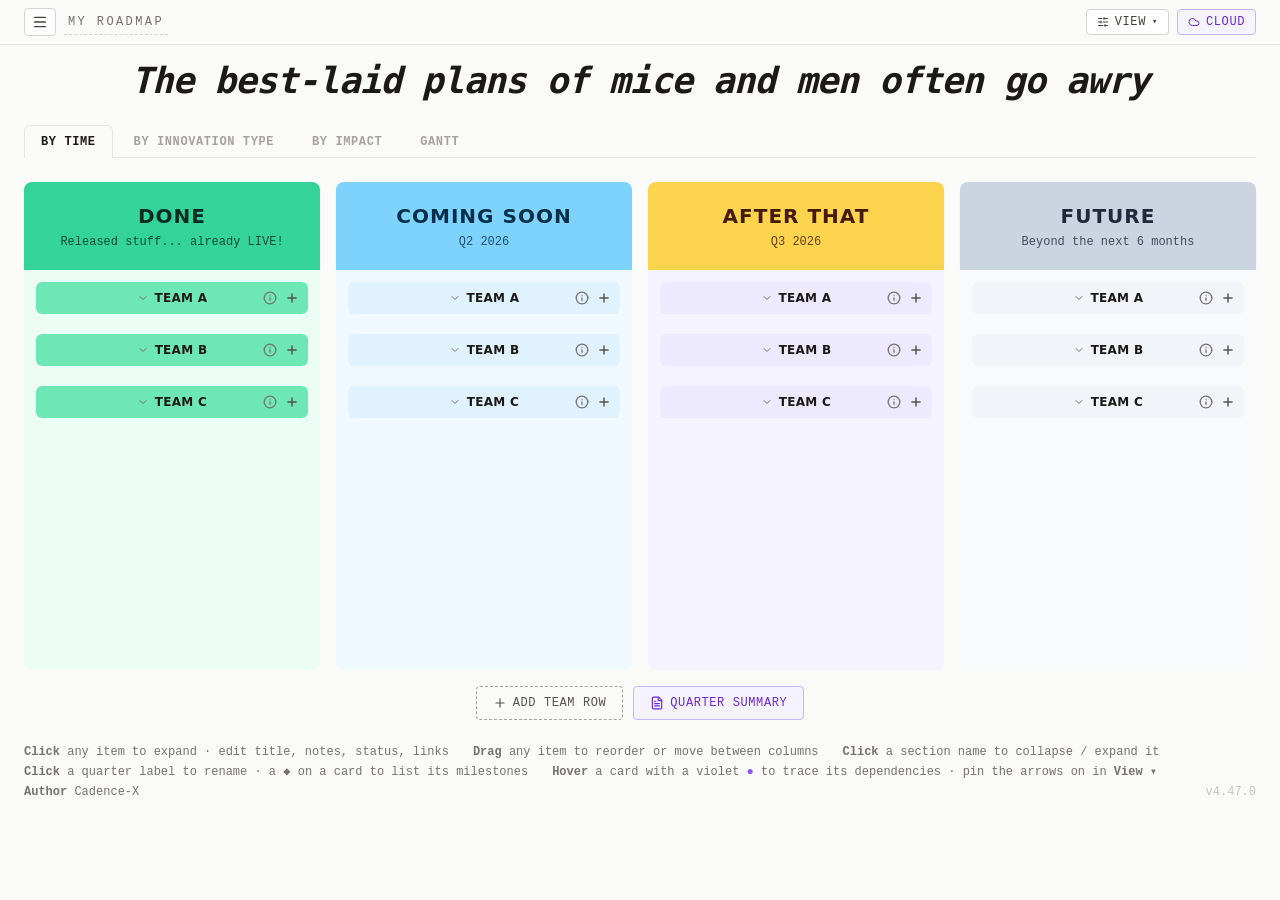
==== index.html @ 04f8f8e3 "Updates" ====
<!doctype html>
<html lang="en">
  <head>
    <meta charset="UTF-8" />
    <link rel="icon" type="image/svg+xml" href="/favicon.svg" />
    <meta name="viewport" content="width=device-width, initial-scale=1.0" />
    <title>roadmap-app</title>

    <meta name="description" content="A focused tool for product managers to plan, prioritize, and track their roadmap.">
    <meta name="classification" content="business">
    <meta name="category" content="Business/Productivity">
    <meta name="keywords" content="roadmap, product management, product roadmap, PM tool, prioritization">

    <script type="application/ld+json">
    {
      "@context": "https://schema.org",
      "@type": "SoftwareApplication",
      "name": "Cadence-X Roadmap",
      "url": "https://roadmap.cadence-x.com",
      "description": "A focused tool for product managers to plan, prioritize, and track their roadmap.",
      "applicationCategory": "BusinessApplication",
      "operatingSystem": "Web",
      "browserRequirements": "Modern web browser",
      "author": {
        "@type": "Person",
        "name": "Anushka"
      },
      "offers": {
        "@type": "Offer",
        "price": "0",
        "priceCurrency": "USD"
      },
      "featureList": [
        "Built for PM workflows",
        "Clear, prioritized view",
        "Plan, prioritize, and track roadmaps"
      ],
      "audience": {
        "@type": "Audience",
        "audienceType": "product managers"
      },
      "keywords": ["roadmap", "product management", "product roadmap", "PM tool", "prioritization"]
    }
    </script>
    <script type="module" crossorigin src="/assets/index-2Ba4Yrpg.js"></script>
    <link rel="stylesheet" crossorigin href="/assets/index-Cyf4QT0g.css">
  </head>
  <body>
    <div id="root"></div>
  </body>
</html>
---- assets/index-Cyf4QT0g.css ----
*,:before,:after,::backdrop{--tw-border-spacing-x:0;--tw-border-spacing-y:0;--tw-translate-x:0;--tw-translate-y:0;--tw-rotate:0;--tw-skew-x:0;--tw-skew-y:0;--tw-scale-x:1;--tw-scale-y:1;--tw-pan-x: ;--tw-pan-y: ;--tw-pinch-zoom: ;--tw-scroll-snap-strictness:proximity;--tw-gradient-from-position: ;--tw-gradient-via-position: ;--tw-gradient-to-position: ;--tw-ordinal: ;--tw-slashed-zero: ;--tw-numeric-figure: ;--tw-numeric-spacing: ;--tw-numeric-fraction: ;--tw-ring-inset: ;--tw-ring-offset-width:0px;--tw-ring-offset-color:#fff;--tw-ring-color:#3b82f680;--tw-ring-offset-shadow:0 0 #0000;--tw-ring-shadow:0 0 #0000;--tw-shadow:0 0 #0000;--tw-shadow-colored:0 0 #0000;--tw-blur: ;--tw-brightness: ;--tw-contrast: ;--tw-grayscale: ;--tw-hue-rotate: ;--tw-invert: ;--tw-saturate: ;--tw-sepia: ;--tw-drop-shadow: ;--tw-backdrop-blur: ;--tw-backdrop-brightness: ;--tw-backdrop-contrast: ;--tw-backdrop-grayscale: ;--tw-backdrop-hue-rotate: ;--tw-backdrop-invert: ;--tw-backdrop-opacity: ;--tw-backdrop-saturate: ;--tw-backdrop-sepia: ;--tw-contain-size: ;--tw-contain-layout: ;--tw-contain-paint: ;--tw-contain-style: }*,:before,:after{box-sizing:border-box;border:0 solid #e5e7eb}:before,:after{--tw-content:""}html,:host{-webkit-text-size-adjust:100%;tab-size:4;font-feature-settings:normal;font-variation-settings:normal;-webkit-tap-highlight-color:transparent;font-family:ui-sans-serif,system-ui,sans-serif,Apple Color Emoji,Segoe UI Emoji,Segoe UI Symbol,Noto Color Emoji;line-height:1.5}body{line-height:inherit;margin:0}hr{height:0;color:inherit;border-top-width:1px}abbr:where([title]){-webkit-text-decoration:underline dotted;text-decoration:underline dotted}h1,h2,h3,h4,h5,h6{font-size:inherit;font-weight:inherit}a{color:inherit;-webkit-text-decoration:inherit;text-decoration:inherit}b,strong{font-weight:bolder}code,kbd,samp,pre{font-feature-settings:normal;font-variation-settings:normal;font-family:ui-monospace,SFMono-Regular,Menlo,Monaco,Consolas,Liberation Mono,Courier New,monospace;font-size:1em}small{font-size:80%}sub,sup{vertical-align:baseline;font-size:75%;line-height:0;position:relative}sub{bottom:-.25em}sup{top:-.5em}table{text-indent:0;border-color:inherit;border-collapse:collapse}button,input,optgroup,select,textarea{font-feature-settings:inherit;font-variation-settings:inherit;font-family:inherit;font-size:100%;font-weight:inherit;line-height:inherit;letter-spacing:inherit;color:inherit;margin:0;padding:0}button,select{text-transform:none}button,input:where([type=button]),input:where([type=reset]),input:where([type=submit]){-webkit-appearance:button;background-color:#0000;background-image:none}:-moz-focusring{outline:auto}:-moz-ui-invalid{box-shadow:none}progress{vertical-align:baseline}::-webkit-inner-spin-button{height:auto}::-webkit-outer-spin-button{height:auto}[type=search]{-webkit-appearance:textfield;outline-offset:-2px}::-webkit-search-decoration{-webkit-appearance:none}::-webkit-file-upload-button{-webkit-appearance:button;font:inherit}summary{display:list-item}blockquote,dl,dd,h1,h2,h3,h4,h5,h6,hr,figure,p,pre{margin:0}fieldset{margin:0;padding:0}legend{padding:0}ol,ul,menu{margin:0;padding:0;list-style:none}dialog{padding:0}textarea{resize:vertical}input::-moz-placeholder{opacity:1;color:#9ca3af}textarea::-moz-placeholder{opacity:1;color:#9ca3af}input::placeholder,textarea::placeholder{opacity:1;color:#9ca3af}button,[role=button]{cursor:pointer}:disabled{cursor:default}img,svg,video,canvas,audio,iframe,embed,object{vertical-align:middle;display:block}img,video{max-width:100%;height:auto}[hidden]:where(:not([hidden=until-found])){display:none}.container{width:100%}@media (width>=640px){.container{max-width:640px}}@media (width>=768px){.container{max-width:768px}}@media (width>=1024px){.container{max-width:1024px}}@media (width>=1280px){.container{max-width:1280px}}@media (width>=1536px){.container{max-width:1536px}}.pointer-events-none{pointer-events:none}.visible{visibility:visible}.invisible{visibility:hidden}.collapse{visibility:collapse}.static{position:static}.fixed{position:fixed}.absolute{position:absolute}.relative{position:relative}.sticky{position:sticky}.inset-0{inset:0}.inset-y-0{top:0;bottom:0}.-top-\[7px\]{top:-7px}.bottom-0{bottom:0}.bottom-4{bottom:1rem}.bottom-full{bottom:100%}.left-0{left:0}.left-1{left:.25rem}.left-1\.5{left:.375rem}.left-2{left:.5rem}.right-0{right:0}.right-1{right:.25rem}.right-1\.5{right:.375rem}.right-3{right:.75rem}.right-4{right:1rem}.top-0{top:0}.top-0\.5{top:.125rem}.top-1{top:.25rem}.top-1\/2{top:50%}.top-3{top:.75rem}.top-\[13px\]{top:13px}.top-\[3px\]{top:3px}.top-\[7px\]{top:7px}.top-full{top:100%}.z-10{z-index:10}.z-20{z-index:20}.z-30{z-index:30}.z-40{z-index:40}.z-50{z-index:50}.z-\[45\]{z-index:45}.z-\[49\]{z-index:49}.z-\[60\]{z-index:60}.z-\[70\]{z-index:70}.z-\[80\]{z-index:80}.m-0{margin:0}.-mx-6{margin-left:-1.5rem;margin-right:-1.5rem}.mx-0\.5{margin-left:.125rem;margin-right:.125rem}.mx-2{margin-left:.5rem;margin-right:.5rem}.mx-auto{margin-left:auto;margin-right:auto}.my-1{margin-top:.25rem;margin-bottom:.25rem}.my-1\.5{margin-top:.375rem;margin-bottom:.375rem}.my-2{margin-top:.5rem;margin-bottom:.5rem}.-mb-px{margin-bottom:-1px}.-mt-6{margin-top:-1.5rem}.mb-0\.5{margin-bottom:.125rem}.mb-1{margin-bottom:.25rem}.mb-1\.5{margin-bottom:.375rem}.mb-2{margin-bottom:.5rem}.mb-2\.5{margin-bottom:.625rem}.mb-3{margin-bottom:.75rem}.mb-4{margin-bottom:1rem}.mb-6{margin-bottom:1.5rem}.ml-2{margin-left:.5rem}.ml-\[18px\]{margin-left:18px}.ml-auto{margin-left:auto}.mr-0\.5{margin-right:.125rem}.mr-1{margin-right:.25rem}.mt-0\.5{margin-top:.125rem}.mt-1{margin-top:.25rem}.mt-1\.5{margin-top:.375rem}.mt-2{margin-top:.5rem}.mt-3{margin-top:.75rem}.mt-4{margin-top:1rem}.mt-6{margin-top:1.5rem}.mt-px{margin-top:1px}.line-clamp-2{-webkit-line-clamp:2;-webkit-box-orient:vertical;display:-webkit-box;overflow:hidden}.block{display:block}.inline-block{display:inline-block}.inline{display:inline}.flex{display:flex}.inline-flex{display:inline-flex}.table{display:table}.grid{display:grid}.contents{display:contents}.hidden{display:none}.h-1\.5{height:.375rem}.h-2{height:.5rem}.h-2\.5{height:.625rem}.h-3{height:.75rem}.h-3\.5{height:.875rem}.h-4{height:1rem}.h-5{height:1.25rem}.h-6{height:1.5rem}.h-7{height:1.75rem}.h-\[17px\]{height:17px}.h-\[26px\]{height:26px}.h-\[3px\]{height:3px}.h-\[7px\]{height:7px}.h-\[9px\]{height:9px}.h-full{height:100%}.h-px{height:1px}.max-h-\[168px\]{max-height:168px}.max-h-\[210px\]{max-height:210px}.max-h-\[60vh\]{max-height:60vh}.max-h-\[70vh\]{max-height:70vh}.max-h-\[85vh\]{max-height:85vh}.max-h-\[88vh\]{max-height:88vh}.min-h-\[100px\]{min-height:100px}.min-h-\[300px\]{min-height:300px}.min-h-\[32px\]{min-height:32px}.min-h-\[340px\]{min-height:340px}.min-h-\[400px\]{min-height:400px}.min-h-screen{min-height:100vh}.w-1\.5{width:.375rem}.w-2{width:.5rem}.w-2\.5{width:.625rem}.w-3{width:.75rem}.w-3\.5{width:.875rem}.w-36{width:9rem}.w-4{width:1rem}.w-5{width:1.25rem}.w-7{width:1.75rem}.w-8{width:2rem}.w-\[132px\]{width:132px}.w-\[160px\]{width:160px}.w-\[17px\]{width:17px}.w-\[7px\]{width:7px}.w-\[84px\]{width:84px}.w-\[9px\]{width:9px}.w-\[min\(90vw\,820px\)\]{width:min(90vw,820px)}.w-full{width:100%}.w-px{width:1px}.min-w-0{min-width:0}.min-w-\[12px\]{min-width:12px}.min-w-\[140px\]{min-width:140px}.min-w-\[16px\]{min-width:16px}.min-w-\[190px\]{min-width:190px}.min-w-\[220px\]{min-width:220px}.min-w-\[230px\]{min-width:230px}.min-w-\[260px\]{min-width:260px}.min-w-\[28px\]{min-width:28px}.max-w-2xl{max-width:42rem}.max-w-\[1400px\]{max-width:1400px}.max-w-\[1800px\]{max-width:1800px}.max-w-\[180px\]{max-width:180px}.max-w-\[220px\]{max-width:220px}.max-w-\[260px\]{max-width:260px}.max-w-lg{max-width:32rem}.max-w-md{max-width:28rem}.max-w-sm{max-width:24rem}.flex-1{flex:1}.flex-shrink-0{flex-shrink:0}.shrink{flex-shrink:1}.shrink-0{flex-shrink:0}.-translate-x-1\/2{--tw-translate-x:-50%;transform:translate(var(--tw-translate-x), var(--tw-translate-y)) rotate(var(--tw-rotate)) skewX(var(--tw-skew-x)) skewY(var(--tw-skew-y)) scaleX(var(--tw-scale-x)) scaleY(var(--tw-scale-y))}.-translate-y-1\/2{--tw-translate-y:-50%;transform:translate(var(--tw-translate-x), var(--tw-translate-y)) rotate(var(--tw-rotate)) skewX(var(--tw-skew-x)) skewY(var(--tw-skew-y)) scaleX(var(--tw-scale-x)) scaleY(var(--tw-scale-y))}.translate-y-0\.5{--tw-translate-y:.125rem;transform:translate(var(--tw-translate-x), var(--tw-translate-y)) rotate(var(--tw-rotate)) skewX(var(--tw-skew-x)) skewY(var(--tw-skew-y)) scaleX(var(--tw-scale-x)) scaleY(var(--tw-scale-y))}.-rotate-90{--tw-rotate:-90deg;transform:translate(var(--tw-translate-x), var(--tw-translate-y)) rotate(var(--tw-rotate)) skewX(var(--tw-skew-x)) skewY(var(--tw-skew-y)) scaleX(var(--tw-scale-x)) scaleY(var(--tw-scale-y))}.rotate-180{--tw-rotate:180deg;transform:translate(var(--tw-translate-x), var(--tw-translate-y)) rotate(var(--tw-rotate)) skewX(var(--tw-skew-x)) skewY(var(--tw-skew-y)) scaleX(var(--tw-scale-x)) scaleY(var(--tw-scale-y))}.rotate-90{--tw-rotate:90deg;transform:translate(var(--tw-translate-x), var(--tw-translate-y)) rotate(var(--tw-rotate)) skewX(var(--tw-skew-x)) skewY(var(--tw-skew-y)) scaleX(var(--tw-scale-x)) scaleY(var(--tw-scale-y))}.transform{transform:translate(var(--tw-translate-x), var(--tw-translate-y)) rotate(var(--tw-rotate)) skewX(var(--tw-skew-x)) skewY(var(--tw-skew-y)) scaleX(var(--tw-scale-x)) scaleY(var(--tw-scale-y))}.cursor-default{cursor:default}.cursor-grab{cursor:grab}.cursor-not-allowed{cursor:not-allowed}.cursor-pointer{cursor:pointer}.cursor-text{cursor:text}.select-none{-webkit-user-select:none;user-select:none}.resize-none{resize:none}.resize-y{resize:vertical}.resize{resize:both}.list-decimal{list-style-type:decimal}.list-disc{list-style-type:disc}.appearance-none{appearance:none}.grid-cols-1{grid-template-columns:repeat(1,minmax(0,1fr))}.grid-cols-3{grid-template-columns:repeat(3,minmax(0,1fr))}.grid-cols-4{grid-template-columns:repeat(4,minmax(0,1fr))}.flex-col{flex-direction:column}.flex-wrap{flex-wrap:wrap}.items-start{align-items:flex-start}.items-end{align-items:flex-end}.items-center{align-items:center}.justify-end{justify-content:flex-end}.justify-center{justify-content:center}.justify-between{justify-content:space-between}.gap-0\.5{gap:.125rem}.gap-1{gap:.25rem}.gap-1\.5{gap:.375rem}.gap-2{gap:.5rem}.gap-2\.5{gap:.625rem}.gap-3{gap:.75rem}.gap-4{gap:1rem}.gap-px{gap:1px}.gap-x-3{-moz-column-gap:.75rem;column-gap:.75rem}.gap-x-4{-moz-column-gap:1rem;column-gap:1rem}.gap-x-5{-moz-column-gap:1.25rem;column-gap:1.25rem}.gap-x-6{-moz-column-gap:1.5rem;column-gap:1.5rem}.gap-y-1{row-gap:.25rem}.gap-y-2{row-gap:.5rem}.space-y-1>:not([hidden])~:not([hidden]){--tw-space-y-reverse:0;margin-top:calc(.25rem * calc(1 - var(--tw-space-y-reverse)));margin-bottom:calc(.25rem * var(--tw-space-y-reverse))}.space-y-1\.5>:not([hidden])~:not([hidden]){--tw-space-y-reverse:0;margin-top:calc(.375rem * calc(1 - var(--tw-space-y-reverse)));margin-bottom:calc(.375rem * var(--tw-space-y-reverse))}.space-y-2>:not([hidden])~:not([hidden]){--tw-space-y-reverse:0;margin-top:calc(.5rem * calc(1 - var(--tw-space-y-reverse)));margin-bottom:calc(.5rem * var(--tw-space-y-reverse))}.space-y-3>:not([hidden])~:not([hidden]){--tw-space-y-reverse:0;margin-top:calc(.75rem * calc(1 - var(--tw-space-y-reverse)));margin-bottom:calc(.75rem * var(--tw-space-y-reverse))}.space-y-4>:not([hidden])~:not([hidden]){--tw-space-y-reverse:0;margin-top:calc(1rem * calc(1 - var(--tw-space-y-reverse)));margin-bottom:calc(1rem * var(--tw-space-y-reverse))}.space-y-5>:not([hidden])~:not([hidden]){--tw-space-y-reverse:0;margin-top:calc(1.25rem * calc(1 - var(--tw-space-y-reverse)));margin-bottom:calc(1.25rem * var(--tw-space-y-reverse))}.overflow-hidden{overflow:hidden}.overflow-visible{overflow:visible}.overflow-x-auto{overflow-x:auto}.overflow-y-auto{overflow-y:auto}.truncate{text-overflow:ellipsis;white-space:nowrap;overflow:hidden}.whitespace-nowrap{white-space:nowrap}.break-words{overflow-wrap:break-word}.break-all{word-break:break-all}.rounded{border-radius:.25rem}.rounded-\[5px\]{border-radius:5px}.rounded-full{border-radius:9999px}.rounded-lg{border-radius:.5rem}.rounded-md{border-radius:.375rem}.rounded-sm{border-radius:.125rem}.rounded-xl{border-radius:.75rem}.rounded-b-lg{border-bottom-right-radius:.5rem;border-bottom-left-radius:.5rem}.rounded-b-xl{border-bottom-right-radius:.75rem;border-bottom-left-radius:.75rem}.rounded-l-lg{border-top-left-radius:.5rem;border-bottom-left-radius:.5rem}.rounded-r-lg{border-top-right-radius:.5rem;border-bottom-right-radius:.5rem}.rounded-t{border-top-left-radius:.25rem;border-top-right-radius:.25rem}.rounded-t-lg{border-top-left-radius:.5rem;border-top-right-radius:.5rem}.rounded-t-md{border-top-left-radius:.375rem;border-top-right-radius:.375rem}.rounded-t-xl{border-top-left-radius:.75rem;border-top-right-radius:.75rem}.rounded-tl-lg{border-top-left-radius:.5rem}.rounded-tr-lg{border-top-right-radius:.5rem}.border{border-width:1px}.border-0{border-width:0}.border-2{border-width:2px}.border-\[1\.5px\]{border-width:1.5px}.border-y{border-top-width:1px;border-bottom-width:1px}.border-b{border-bottom-width:1px}.border-b-0{border-bottom-width:0}.border-b-2{border-bottom-width:2px}.border-l{border-left-width:1px}.border-l-0{border-left-width:0}.border-l-2{border-left-width:2px}.border-l-4{border-left-width:4px}.border-l-\[1\.5px\]{border-left-width:1.5px}.border-r{border-right-width:1px}.border-t{border-top-width:1px}.border-t-0{border-top-width:0}.border-dashed{border-style:dashed}.border-amber-200{--tw-border-opacity:1;border-color:rgb(253 230 138/var(--tw-border-opacity,1))}.border-amber-300{--tw-border-opacity:1;border-color:rgb(252 211 77/var(--tw-border-opacity,1))}.border-amber-400{--tw-border-opacity:1;border-color:rgb(251 191 36/var(--tw-border-opacity,1))}.border-emerald-100{--tw-border-opacity:1;border-color:rgb(209 250 229/var(--tw-border-opacity,1))}.border-emerald-200{--tw-border-opacity:1;border-color:rgb(167 243 208/var(--tw-border-opacity,1))}.border-emerald-300{--tw-border-opacity:1;border-color:rgb(110 231 183/var(--tw-border-opacity,1))}.border-emerald-400{--tw-border-opacity:1;border-color:rgb(52 211 153/var(--tw-border-opacity,1))}.border-emerald-500{--tw-border-opacity:1;border-color:rgb(16 185 129/var(--tw-border-opacity,1))}.border-gray-400{--tw-border-opacity:1;border-color:rgb(156 163 175/var(--tw-border-opacity,1))}.border-green-200{--tw-border-opacity:1;border-color:rgb(187 247 208/var(--tw-border-opacity,1))}.border-green-600{--tw-border-opacity:1;border-color:rgb(22 163 74/var(--tw-border-opacity,1))}.border-indigo-200{--tw-border-opacity:1;border-color:rgb(199 210 254/var(--tw-border-opacity,1))}.border-orange-200{--tw-border-opacity:1;border-color:rgb(254 215 170/var(--tw-border-opacity,1))}.border-red-200{--tw-border-opacity:1;border-color:rgb(254 202 202/var(--tw-border-opacity,1))}.border-red-300{--tw-border-opacity:1;border-color:rgb(252 165 165/var(--tw-border-opacity,1))}.border-rose-400{--tw-border-opacity:1;border-color:rgb(251 113 133/var(--tw-border-opacity,1))}.border-sky-200{--tw-border-opacity:1;border-color:rgb(186 230 253/var(--tw-border-opacity,1))}.border-sky-300{--tw-border-opacity:1;border-color:rgb(125 211 252/var(--tw-border-opacity,1))}.border-sky-400{--tw-border-opacity:1;border-color:rgb(56 189 248/var(--tw-border-opacity,1))}.border-sky-500{--tw-border-opacity:1;border-color:rgb(14 165 233/var(--tw-border-opacity,1))}.border-slate-200{--tw-border-opacity:1;border-color:rgb(226 232 240/var(--tw-border-opacity,1))}.border-slate-300{--tw-border-opacity:1;border-color:rgb(203 213 225/var(--tw-border-opacity,1))}.border-stone-100{--tw-border-opacity:1;border-color:rgb(245 245 244/var(--tw-border-opacity,1))}.border-stone-200{--tw-border-opacity:1;border-color:rgb(231 229 228/var(--tw-border-opacity,1))}.border-stone-300{--tw-border-opacity:1;border-color:rgb(214 211 209/var(--tw-border-opacity,1))}.border-stone-400{--tw-border-opacity:1;border-color:rgb(168 162 158/var(--tw-border-opacity,1))}.border-stone-400\/50{border-color:#a8a29e80}.border-stone-500{--tw-border-opacity:1;border-color:rgb(120 113 108/var(--tw-border-opacity,1))}.border-stone-600{--tw-border-opacity:1;border-color:rgb(87 83 78/var(--tw-border-opacity,1))}.border-stone-700{--tw-border-opacity:1;border-color:rgb(68 64 60/var(--tw-border-opacity,1))}.border-stone-800{--tw-border-opacity:1;border-color:rgb(41 37 36/var(--tw-border-opacity,1))}.border-stone-900{--tw-border-opacity:1;border-color:rgb(28 25 23/var(--tw-border-opacity,1))}.border-stone-900\/30{border-color:#1c19174d}.border-teal-200{--tw-border-opacity:1;border-color:rgb(153 246 228/var(--tw-border-opacity,1))}.border-teal-500{--tw-border-opacity:1;border-color:rgb(20 184 166/var(--tw-border-opacity,1))}.border-transparent{border-color:#0000}.border-violet-100{--tw-border-opacity:1;border-color:rgb(237 233 254/var(--tw-border-opacity,1))}.border-violet-200{--tw-border-opacity:1;border-color:rgb(221 214 254/var(--tw-border-opacity,1))}.border-violet-300{--tw-border-opacity:1;border-color:rgb(196 181 253/var(--tw-border-opacity,1))}.border-violet-400{--tw-border-opacity:1;border-color:rgb(167 139 250/var(--tw-border-opacity,1))}.border-white\/30{border-color:#ffffff4d}.bg-amber-100{--tw-bg-opacity:1;background-color:rgb(254 243 199/var(--tw-bg-opacity,1))}.bg-amber-200{--tw-bg-opacity:1;background-color:rgb(253 230 138/var(--tw-bg-opacity,1))}.bg-amber-300{--tw-bg-opacity:1;background-color:rgb(252 211 77/var(--tw-bg-opacity,1))}.bg-amber-400{--tw-bg-opacity:1;background-color:rgb(251 191 36/var(--tw-bg-opacity,1))}.bg-amber-50{--tw-bg-opacity:1;background-color:rgb(255 251 235/var(--tw-bg-opacity,1))}.bg-amber-500{--tw-bg-opacity:1;background-color:rgb(245 158 11/var(--tw-bg-opacity,1))}.bg-blue-600{--tw-bg-opacity:1;background-color:rgb(37 99 235/var(--tw-bg-opacity,1))}.bg-current{background-color:currentColor}.bg-emerald-100{--tw-bg-opacity:1;background-color:rgb(209 250 229/var(--tw-bg-opacity,1))}.bg-emerald-200{--tw-bg-opacity:1;background-color:rgb(167 243 208/var(--tw-bg-opacity,1))}.bg-emerald-300{--tw-bg-opacity:1;background-color:rgb(110 231 183/var(--tw-bg-opacity,1))}.bg-emerald-400{--tw-bg-opacity:1;background-color:rgb(52 211 153/var(--tw-bg-opacity,1))}.bg-emerald-50{--tw-bg-opacity:1;background-color:rgb(236 253 245/var(--tw-bg-opacity,1))}.bg-emerald-500{--tw-bg-opacity:1;background-color:rgb(16 185 129/var(--tw-bg-opacity,1))}.bg-emerald-600{--tw-bg-opacity:1;background-color:rgb(5 150 105/var(--tw-bg-opacity,1))}.bg-gray-300{--tw-bg-opacity:1;background-color:rgb(209 213 219/var(--tw-bg-opacity,1))}.bg-green-50{--tw-bg-opacity:1;background-color:rgb(240 253 244/var(--tw-bg-opacity,1))}.bg-indigo-50{--tw-bg-opacity:1;background-color:rgb(238 242 255/var(--tw-bg-opacity,1))}.bg-indigo-700{--tw-bg-opacity:1;background-color:rgb(67 56 202/var(--tw-bg-opacity,1))}.bg-orange-50{--tw-bg-opacity:1;background-color:rgb(255 247 237/var(--tw-bg-opacity,1))}.bg-orange-600{--tw-bg-opacity:1;background-color:rgb(234 88 12/var(--tw-bg-opacity,1))}.bg-pink-300{--tw-bg-opacity:1;background-color:rgb(249 168 212/var(--tw-bg-opacity,1))}.bg-pink-50{--tw-bg-opacity:1;background-color:rgb(253 242 248/var(--tw-bg-opacity,1))}.bg-red-50{--tw-bg-opacity:1;background-color:rgb(254 242 242/var(--tw-bg-opacity,1))}.bg-red-500{--tw-bg-opacity:1;background-color:rgb(239 68 68/var(--tw-bg-opacity,1))}.bg-red-600{--tw-bg-opacity:1;background-color:rgb(220 38 38/var(--tw-bg-opacity,1))}.bg-rose-100{--tw-bg-opacity:1;background-color:rgb(255 228 230/var(--tw-bg-opacity,1))}.bg-rose-200{--tw-bg-opacity:1;background-color:rgb(254 205 211/var(--tw-bg-opacity,1))}.bg-rose-300{--tw-bg-opacity:1;background-color:rgb(253 164 175/var(--tw-bg-opacity,1))}.bg-rose-500{--tw-bg-opacity:1;background-color:rgb(244 63 94/var(--tw-bg-opacity,1))}.bg-rose-600{--tw-bg-opacity:1;background-color:rgb(225 29 72/var(--tw-bg-opacity,1))}.bg-sky-100{--tw-bg-opacity:1;background-color:rgb(224 242 254/var(--tw-bg-opacity,1))}.bg-sky-300{--tw-bg-opacity:1;background-color:rgb(125 211 252/var(--tw-bg-opacity,1))}.bg-sky-50{--tw-bg-opacity:1;background-color:rgb(240 249 255/var(--tw-bg-opacity,1))}.bg-sky-500{--tw-bg-opacity:1;background-color:rgb(14 165 233/var(--tw-bg-opacity,1))}.bg-slate-100{--tw-bg-opacity:1;background-color:rgb(241 245 249/var(--tw-bg-opacity,1))}.bg-slate-300{--tw-bg-opacity:1;background-color:rgb(203 213 225/var(--tw-bg-opacity,1))}.bg-slate-50{--tw-bg-opacity:1;background-color:rgb(248 250 252/var(--tw-bg-opacity,1))}.bg-slate-700{--tw-bg-opacity:1;background-color:rgb(51 65 85/var(--tw-bg-opacity,1))}.bg-slate-800{--tw-bg-opacity:1;background-color:rgb(30 41 59/var(--tw-bg-opacity,1))}.bg-stone-100{--tw-bg-opacity:1;background-color:rgb(245 245 244/var(--tw-bg-opacity,1))}.bg-stone-100\/70{background-color:#f5f5f4b3}.bg-stone-200{--tw-bg-opacity:1;background-color:rgb(231 229 228/var(--tw-bg-opacity,1))}.bg-stone-300{--tw-bg-opacity:1;background-color:rgb(214 211 209/var(--tw-bg-opacity,1))}.bg-stone-400{--tw-bg-opacity:1;background-color:rgb(168 162 158/var(--tw-bg-opacity,1))}.bg-stone-50{--tw-bg-opacity:1;background-color:rgb(250 250 249/var(--tw-bg-opacity,1))}.bg-stone-50\/95{background-color:#fafaf9f2}.bg-stone-600{--tw-bg-opacity:1;background-color:rgb(87 83 78/var(--tw-bg-opacity,1))}.bg-stone-700{--tw-bg-opacity:1;background-color:rgb(68 64 60/var(--tw-bg-opacity,1))}.bg-stone-800{--tw-bg-opacity:1;background-color:rgb(41 37 36/var(--tw-bg-opacity,1))}.bg-stone-900{--tw-bg-opacity:1;background-color:rgb(28 25 23/var(--tw-bg-opacity,1))}.bg-stone-900\/50{background-color:#1c191780}.bg-stone-900\/60{background-color:#1c191799}.bg-teal-50{--tw-bg-opacity:1;background-color:rgb(240 253 250/var(--tw-bg-opacity,1))}.bg-transparent{background-color:#0000}.bg-violet-100{--tw-bg-opacity:1;background-color:rgb(237 233 254/var(--tw-bg-opacity,1))}.bg-violet-300{--tw-bg-opacity:1;background-color:rgb(196 181 253/var(--tw-bg-opacity,1))}.bg-violet-50{--tw-bg-opacity:1;background-color:rgb(245 243 255/var(--tw-bg-opacity,1))}.bg-violet-50\/40{background-color:#f5f3ff66}.bg-violet-500{--tw-bg-opacity:1;background-color:rgb(139 92 246/var(--tw-bg-opacity,1))}.bg-violet-600{--tw-bg-opacity:1;background-color:rgb(124 58 237/var(--tw-bg-opacity,1))}.bg-white{--tw-bg-opacity:1;background-color:rgb(255 255 255/var(--tw-bg-opacity,1))}.bg-white\/15{background-color:#ffffff26}.bg-white\/20{background-color:#fff3}.bg-white\/60{background-color:#fff9}.bg-white\/70{background-color:#ffffffb3}.bg-white\/80{background-color:#fffc}.bg-yellow-300{--tw-bg-opacity:1;background-color:rgb(253 224 71/var(--tw-bg-opacity,1))}.bg-yellow-400{--tw-bg-opacity:1;background-color:rgb(250 204 21/var(--tw-bg-opacity,1))}.bg-yellow-50{--tw-bg-opacity:1;background-color:rgb(254 252 232/var(--tw-bg-opacity,1))}.fill-amber-400{fill:#fbbf24}.fill-current{fill:currentColor}.fill-emerald-500{fill:#10b981}.fill-gray-400{fill:#9ca3af}.fill-rose-500{fill:#f43f5e}.p-0\.5{padding:.125rem}.p-1{padding:.25rem}.p-1\.5{padding:.375rem}.p-2{padding:.5rem}.p-3{padding:.75rem}.p-4{padding:1rem}.p-5{padding:1.25rem}.p-6{padding:1.5rem}.px-0\.5{padding-left:.125rem;padding-right:.125rem}.px-1{padding-left:.25rem;padding-right:.25rem}.px-1\.5{padding-left:.375rem;padding-right:.375rem}.px-14{padding-left:3.5rem;padding-right:3.5rem}.px-2{padding-left:.5rem;padding-right:.5rem}.px-2\.5{padding-left:.625rem;padding-right:.625rem}.px-3{padding-left:.75rem;padding-right:.75rem}.px-4{padding-left:1rem;padding-right:1rem}.px-5{padding-left:1.25rem;padding-right:1.25rem}.px-6{padding-left:1.5rem;padding-right:1.5rem}.px-8{padding-left:2rem;padding-right:2rem}.py-0\.5{padding-top:.125rem;padding-bottom:.125rem}.py-1{padding-top:.25rem;padding-bottom:.25rem}.py-1\.5{padding-top:.375rem;padding-bottom:.375rem}.py-10{padding-top:2.5rem;padding-bottom:2.5rem}.py-2{padding-top:.5rem;padding-bottom:.5rem}.py-2\.5{padding-top:.625rem;padding-bottom:.625rem}.py-3{padding-top:.75rem;padding-bottom:.75rem}.py-4{padding-top:1rem;padding-bottom:1rem}.py-5{padding-top:1.25rem;padding-bottom:1.25rem}.py-px{padding-top:1px;padding-bottom:1px}.pb-0\.5{padding-bottom:.125rem}.pb-1{padding-bottom:.25rem}.pb-1\.5{padding-bottom:.375rem}.pb-2{padding-bottom:.5rem}.pb-3{padding-bottom:.75rem}.pb-4{padding-bottom:1rem}.pl-2\.5{padding-left:.625rem}.pl-3{padding-left:.75rem}.pl-5{padding-left:1.25rem}.pl-7{padding-left:1.75rem}.pl-\[38px\]{padding-left:38px}.pr-2{padding-right:.5rem}.pr-3{padding-right:.75rem}.pr-4{padding-right:1rem}.pr-8{padding-right:2rem}.pt-0\.5{padding-top:.125rem}.pt-1{padding-top:.25rem}.pt-1\.5{padding-top:.375rem}.pt-2{padding-top:.5rem}.pt-3{padding-top:.75rem}.pt-4{padding-top:1rem}.pt-6{padding-top:1.5rem}.text-left{text-align:left}.text-center{text-align:center}.text-right{text-align:right}.font-mono{font-family:ui-monospace,SFMono-Regular,Menlo,Monaco,Consolas,Liberation Mono,Courier New,monospace}.text-2xl{font-size:1.5rem;line-height:2rem}.text-\[10px\]{font-size:10px}.text-\[11px\]{font-size:11px}.text-\[12\.5px\]{font-size:12.5px}.text-\[12px\]{font-size:12px}.text-\[13px\]{font-size:13px}.text-\[8\.5px\]{font-size:8.5px}.text-\[8px\]{font-size:8px}.text-\[9px\]{font-size:9px}.text-base{font-size:1rem;line-height:1.5rem}.text-sm{font-size:.875rem;line-height:1.25rem}.text-xl{font-size:1.25rem;line-height:1.75rem}.text-xs{font-size:.75rem;line-height:1rem}.font-black{font-weight:900}.font-bold{font-weight:700}.font-extrabold{font-weight:800}.font-medium{font-weight:500}.font-normal{font-weight:400}.font-semibold{font-weight:600}.uppercase{text-transform:uppercase}.normal-case{text-transform:none}.italic{font-style:italic}.tabular-nums{--tw-numeric-spacing:tabular-nums;font-variant-numeric:var(--tw-ordinal) var(--tw-slashed-zero) var(--tw-numeric-figure) var(--tw-numeric-spacing) var(--tw-numeric-fraction)}.leading-\[14px\]{line-height:14px}.leading-\[15px\]{line-height:15px}.leading-none{line-height:1}.leading-relaxed{line-height:1.625}.leading-snug{line-height:1.375}.leading-tight{line-height:1.25}.tracking-\[0\.14em\]{letter-spacing:.14em}.tracking-\[0\.25em\]{letter-spacing:.25em}.tracking-\[0\.2em\]{letter-spacing:.2em}.tracking-normal{letter-spacing:0}.tracking-tight{letter-spacing:-.025em}.tracking-wide{letter-spacing:.025em}.tracking-wider{letter-spacing:.05em}.tracking-widest{letter-spacing:.1em}.text-amber-400{--tw-text-opacity:1;color:rgb(251 191 36/var(--tw-text-opacity,1))}.text-amber-600{--tw-text-opacity:1;color:rgb(217 119 6/var(--tw-text-opacity,1))}.text-amber-700{--tw-text-opacity:1;color:rgb(180 83 9/var(--tw-text-opacity,1))}.text-amber-800{--tw-text-opacity:1;color:rgb(146 64 14/var(--tw-text-opacity,1))}.text-amber-800\/90{color:#92400ee6}.text-amber-900{--tw-text-opacity:1;color:rgb(120 53 15/var(--tw-text-opacity,1))}.text-amber-950{--tw-text-opacity:1;color:rgb(69 26 3/var(--tw-text-opacity,1))}.text-black{--tw-text-opacity:1;color:rgb(0 0 0/var(--tw-text-opacity,1))}.text-emerald-500{--tw-text-opacity:1;color:rgb(16 185 129/var(--tw-text-opacity,1))}.text-emerald-600{--tw-text-opacity:1;color:rgb(5 150 105/var(--tw-text-opacity,1))}.text-emerald-700{--tw-text-opacity:1;color:rgb(4 120 87/var(--tw-text-opacity,1))}.text-emerald-700\/70{color:#047857b3}.text-emerald-800{--tw-text-opacity:1;color:rgb(6 95 70/var(--tw-text-opacity,1))}.text-emerald-900{--tw-text-opacity:1;color:rgb(6 78 59/var(--tw-text-opacity,1))}.text-emerald-950{--tw-text-opacity:1;color:rgb(2 44 34/var(--tw-text-opacity,1))}.text-gray-400{--tw-text-opacity:1;color:rgb(156 163 175/var(--tw-text-opacity,1))}.text-gray-600{--tw-text-opacity:1;color:rgb(75 85 99/var(--tw-text-opacity,1))}.text-green-800{--tw-text-opacity:1;color:rgb(22 101 52/var(--tw-text-opacity,1))}.text-indigo-600{--tw-text-opacity:1;color:rgb(79 70 229/var(--tw-text-opacity,1))}.text-indigo-700{--tw-text-opacity:1;color:rgb(67 56 202/var(--tw-text-opacity,1))}.text-orange-600{--tw-text-opacity:1;color:rgb(234 88 12/var(--tw-text-opacity,1))}.text-orange-700{--tw-text-opacity:1;color:rgb(194 65 12/var(--tw-text-opacity,1))}.text-pink-950{--tw-text-opacity:1;color:rgb(80 7 36/var(--tw-text-opacity,1))}.text-red-500{--tw-text-opacity:1;color:rgb(239 68 68/var(--tw-text-opacity,1))}.text-red-600{--tw-text-opacity:1;color:rgb(220 38 38/var(--tw-text-opacity,1))}.text-red-700{--tw-text-opacity:1;color:rgb(185 28 28/var(--tw-text-opacity,1))}.text-red-800{--tw-text-opacity:1;color:rgb(153 27 27/var(--tw-text-opacity,1))}.text-rose-500{--tw-text-opacity:1;color:rgb(244 63 94/var(--tw-text-opacity,1))}.text-rose-600{--tw-text-opacity:1;color:rgb(225 29 72/var(--tw-text-opacity,1))}.text-rose-800{--tw-text-opacity:1;color:rgb(159 18 57/var(--tw-text-opacity,1))}.text-rose-950{--tw-text-opacity:1;color:rgb(76 5 25/var(--tw-text-opacity,1))}.text-sky-700{--tw-text-opacity:1;color:rgb(3 105 161/var(--tw-text-opacity,1))}.text-sky-800{--tw-text-opacity:1;color:rgb(7 89 133/var(--tw-text-opacity,1))}.text-sky-900{--tw-text-opacity:1;color:rgb(12 74 110/var(--tw-text-opacity,1))}.text-sky-950{--tw-text-opacity:1;color:rgb(8 47 73/var(--tw-text-opacity,1))}.text-slate-800{--tw-text-opacity:1;color:rgb(30 41 59/var(--tw-text-opacity,1))}.text-slate-900{--tw-text-opacity:1;color:rgb(15 23 42/var(--tw-text-opacity,1))}.text-stone-200{--tw-text-opacity:1;color:rgb(231 229 228/var(--tw-text-opacity,1))}.text-stone-300{--tw-text-opacity:1;color:rgb(214 211 209/var(--tw-text-opacity,1))}.text-stone-400{--tw-text-opacity:1;color:rgb(168 162 158/var(--tw-text-opacity,1))}.text-stone-400\/90{color:#a8a29ee6}.text-stone-500{--tw-text-opacity:1;color:rgb(120 113 108/var(--tw-text-opacity,1))}.text-stone-600{--tw-text-opacity:1;color:rgb(87 83 78/var(--tw-text-opacity,1))}.text-stone-700{--tw-text-opacity:1;color:rgb(68 64 60/var(--tw-text-opacity,1))}.text-stone-800{--tw-text-opacity:1;color:rgb(41 37 36/var(--tw-text-opacity,1))}.text-stone-900{--tw-text-opacity:1;color:rgb(28 25 23/var(--tw-text-opacity,1))}.text-teal-800{--tw-text-opacity:1;color:rgb(17 94 89/var(--tw-text-opacity,1))}.text-violet-500{--tw-text-opacity:1;color:rgb(139 92 246/var(--tw-text-opacity,1))}.text-violet-600{--tw-text-opacity:1;color:rgb(124 58 237/var(--tw-text-opacity,1))}.text-violet-700{--tw-text-opacity:1;color:rgb(109 40 217/var(--tw-text-opacity,1))}.text-violet-800{--tw-text-opacity:1;color:rgb(91 33 182/var(--tw-text-opacity,1))}.text-violet-900{--tw-text-opacity:1;color:rgb(76 29 149/var(--tw-text-opacity,1))}.text-violet-950{--tw-text-opacity:1;color:rgb(46 16 101/var(--tw-text-opacity,1))}.text-white{--tw-text-opacity:1;color:rgb(255 255 255/var(--tw-text-opacity,1))}.text-yellow-950{--tw-text-opacity:1;color:rgb(66 32 6/var(--tw-text-opacity,1))}.underline{text-decoration-line:underline}.line-through{text-decoration-line:line-through}.decoration-dotted{text-decoration-style:dotted}.underline-offset-2{text-underline-offset:2px}.underline-offset-4{text-underline-offset:4px}.placeholder-white\/40::placeholder{color:#fff6}.opacity-0{opacity:0}.opacity-30{opacity:.3}.opacity-40{opacity:.4}.opacity-45{opacity:.45}.opacity-50{opacity:.5}.opacity-60{opacity:.6}.opacity-70{opacity:.7}.opacity-75{opacity:.75}.opacity-80{opacity:.8}.opacity-90{opacity:.9}.shadow-2xl{--tw-shadow:0 25px 50px -12px #00000040;--tw-shadow-colored:0 25px 50px -12px var(--tw-shadow-color);box-shadow:var(--tw-ring-offset-shadow,0 0 #0000), var(--tw-ring-shadow,0 0 #0000), var(--tw-shadow)}.shadow-lg{--tw-shadow:0 10px 15px -3px #0000001a, 0 4px 6px -4px #0000001a;--tw-shadow-colored:0 10px 15px -3px var(--tw-shadow-color), 0 4px 6px -4px var(--tw-shadow-color);box-shadow:var(--tw-ring-offset-shadow,0 0 #0000), var(--tw-ring-shadow,0 0 #0000), var(--tw-shadow)}.shadow-sm{--tw-shadow:0 1px 2px 0 #0000000d;--tw-shadow-colored:0 1px 2px 0 var(--tw-shadow-color);box-shadow:var(--tw-ring-offset-shadow,0 0 #0000), var(--tw-ring-shadow,0 0 #0000), var(--tw-shadow)}.shadow-xl{--tw-shadow:0 20px 25px -5px #0000001a, 0 8px 10px -6px #0000001a;--tw-shadow-colored:0 20px 25px -5px var(--tw-shadow-color), 0 8px 10px -6px var(--tw-shadow-color);box-shadow:var(--tw-ring-offset-shadow,0 0 #0000), var(--tw-ring-shadow,0 0 #0000), var(--tw-shadow)}.outline-none{outline-offset:2px;outline:2px solid #0000}.ring-1{--tw-ring-offset-shadow:var(--tw-ring-inset) 0 0 0 var(--tw-ring-offset-width) var(--tw-ring-offset-color);--tw-ring-shadow:var(--tw-ring-inset) 0 0 0 calc(1px + var(--tw-ring-offset-width)) var(--tw-ring-color);box-shadow:var(--tw-ring-offset-shadow), var(--tw-ring-shadow), var(--tw-shadow,0 0 #0000)}.ring-2{--tw-ring-offset-shadow:var(--tw-ring-inset) 0 0 0 var(--tw-ring-offset-width) var(--tw-ring-offset-color);--tw-ring-shadow:var(--tw-ring-inset) 0 0 0 calc(2px + var(--tw-ring-offset-width)) var(--tw-ring-color);box-shadow:var(--tw-ring-offset-shadow), var(--tw-ring-shadow), var(--tw-shadow,0 0 #0000)}.ring-stone-400{--tw-ring-opacity:1;--tw-ring-color:rgb(168 162 158/var(--tw-ring-opacity,1))}.ring-stone-800{--tw-ring-opacity:1;--tw-ring-color:rgb(41 37 36/var(--tw-ring-opacity,1))}.ring-offset-1{--tw-ring-offset-width:1px}.blur{--tw-blur:blur(8px);filter:var(--tw-blur) var(--tw-brightness) var(--tw-contrast) var(--tw-grayscale) var(--tw-hue-rotate) var(--tw-invert) var(--tw-saturate) var(--tw-sepia) var(--tw-drop-shadow)}.filter{filter:var(--tw-blur) var(--tw-brightness) var(--tw-contrast) var(--tw-grayscale) var(--tw-hue-rotate) var(--tw-invert) var(--tw-saturate) var(--tw-sepia) var(--tw-drop-shadow)}.backdrop-blur{--tw-backdrop-blur:blur(8px);-webkit-backdrop-filter:var(--tw-backdrop-blur) var(--tw-backdrop-brightness) var(--tw-backdrop-contrast) var(--tw-backdrop-grayscale) var(--tw-backdrop-hue-rotate) var(--tw-backdrop-invert) var(--tw-backdrop-opacity) var(--tw-backdrop-saturate) var(--tw-backdrop-sepia);backdrop-filter:var(--tw-backdrop-blur) var(--tw-backdrop-brightness) var(--tw-backdrop-contrast) var(--tw-backdrop-grayscale) var(--tw-backdrop-hue-rotate) var(--tw-backdrop-invert) var(--tw-backdrop-opacity) var(--tw-backdrop-saturate) var(--tw-backdrop-sepia)}.backdrop-blur-sm{--tw-backdrop-blur:blur(4px);-webkit-backdrop-filter:var(--tw-backdrop-blur) var(--tw-backdrop-brightness) var(--tw-backdrop-contrast) var(--tw-backdrop-grayscale) var(--tw-backdrop-hue-rotate) var(--tw-backdrop-invert) var(--tw-backdrop-opacity) var(--tw-backdrop-saturate) var(--tw-backdrop-sepia);backdrop-filter:var(--tw-backdrop-blur) var(--tw-backdrop-brightness) var(--tw-backdrop-contrast) var(--tw-backdrop-grayscale) var(--tw-backdrop-hue-rotate) var(--tw-backdrop-invert) var(--tw-backdrop-opacity) var(--tw-backdrop-saturate) var(--tw-backdrop-sepia)}.backdrop-filter{-webkit-backdrop-filter:var(--tw-backdrop-blur) var(--tw-backdrop-brightness) var(--tw-backdrop-contrast) var(--tw-backdrop-grayscale) var(--tw-backdrop-hue-rotate) var(--tw-backdrop-invert) var(--tw-backdrop-opacity) var(--tw-backdrop-saturate) var(--tw-backdrop-sepia);backdrop-filter:var(--tw-backdrop-blur) var(--tw-backdrop-brightness) var(--tw-backdrop-contrast) var(--tw-backdrop-grayscale) var(--tw-backdrop-hue-rotate) var(--tw-backdrop-invert) var(--tw-backdrop-opacity) var(--tw-backdrop-saturate) var(--tw-backdrop-sepia)}.transition{transition-property:color,background-color,border-color,text-decoration-color,fill,stroke,opacity,box-shadow,transform,filter,-webkit-backdrop-filter,backdrop-filter;transition-duration:.15s;transition-timing-function:cubic-bezier(.4,0,.2,1)}.transition-all{transition-property:all;transition-duration:.15s;transition-timing-function:cubic-bezier(.4,0,.2,1)}.transition-colors{transition-property:color,background-color,border-color,text-decoration-color,fill,stroke;transition-duration:.15s;transition-timing-function:cubic-bezier(.4,0,.2,1)}.transition-opacity{transition-property:opacity;transition-duration:.15s;transition-timing-function:cubic-bezier(.4,0,.2,1)}.transition-transform{transition-property:transform;transition-duration:.15s;transition-timing-function:cubic-bezier(.4,0,.2,1)}.first\:mt-0:first-child{margin-top:0}.last\:mb-0:last-child{margin-bottom:0}.last\:border-0:last-child{border-width:0}.last\:border-b-0:last-child{border-bottom-width:0}.hover\:border-amber-400:hover{--tw-border-opacity:1;border-color:rgb(251 191 36/var(--tw-border-opacity,1))}.hover\:border-emerald-200:hover{--tw-border-opacity:1;border-color:rgb(167 243 208/var(--tw-border-opacity,1))}.hover\:border-emerald-400:hover{--tw-border-opacity:1;border-color:rgb(52 211 153/var(--tw-border-opacity,1))}.hover\:border-red-400:hover{--tw-border-opacity:1;border-color:rgb(248 113 113/var(--tw-border-opacity,1))}.hover\:border-rose-300:hover{--tw-border-opacity:1;border-color:rgb(253 164 175/var(--tw-border-opacity,1))}.hover\:border-sky-400:hover{--tw-border-opacity:1;border-color:rgb(56 189 248/var(--tw-border-opacity,1))}.hover\:border-slate-400:hover{--tw-border-opacity:1;border-color:rgb(148 163 184/var(--tw-border-opacity,1))}.hover\:border-stone-300:hover{--tw-border-opacity:1;border-color:rgb(214 211 209/var(--tw-border-opacity,1))}.hover\:border-stone-400:hover{--tw-border-opacity:1;border-color:rgb(168 162 158/var(--tw-border-opacity,1))}.hover\:border-stone-500:hover{--tw-border-opacity:1;border-color:rgb(120 113 108/var(--tw-border-opacity,1))}.hover\:border-stone-700:hover{--tw-border-opacity:1;border-color:rgb(68 64 60/var(--tw-border-opacity,1))}.hover\:border-stone-900:hover{--tw-border-opacity:1;border-color:rgb(28 25 23/var(--tw-border-opacity,1))}.hover\:border-violet-400:hover{--tw-border-opacity:1;border-color:rgb(167 139 250/var(--tw-border-opacity,1))}.hover\:bg-amber-100:hover{--tw-bg-opacity:1;background-color:rgb(254 243 199/var(--tw-bg-opacity,1))}.hover\:bg-amber-200:hover{--tw-bg-opacity:1;background-color:rgb(253 230 138/var(--tw-bg-opacity,1))}.hover\:bg-amber-50:hover{--tw-bg-opacity:1;background-color:rgb(255 251 235/var(--tw-bg-opacity,1))}.hover\:bg-emerald-100:hover{--tw-bg-opacity:1;background-color:rgb(209 250 229/var(--tw-bg-opacity,1))}.hover\:bg-emerald-200:hover{--tw-bg-opacity:1;background-color:rgb(167 243 208/var(--tw-bg-opacity,1))}.hover\:bg-emerald-300:hover{--tw-bg-opacity:1;background-color:rgb(110 231 183/var(--tw-bg-opacity,1))}.hover\:bg-emerald-700:hover{--tw-bg-opacity:1;background-color:rgb(4 120 87/var(--tw-bg-opacity,1))}.hover\:bg-indigo-50:hover{--tw-bg-opacity:1;background-color:rgb(238 242 255/var(--tw-bg-opacity,1))}.hover\:bg-red-100:hover{--tw-bg-opacity:1;background-color:rgb(254 226 226/var(--tw-bg-opacity,1))}.hover\:bg-red-50:hover{--tw-bg-opacity:1;background-color:rgb(254 242 242/var(--tw-bg-opacity,1))}.hover\:bg-red-700:hover{--tw-bg-opacity:1;background-color:rgb(185 28 28/var(--tw-bg-opacity,1))}.hover\:bg-rose-50:hover{--tw-bg-opacity:1;background-color:rgb(255 241 242/var(--tw-bg-opacity,1))}.hover\:bg-rose-600:hover{--tw-bg-opacity:1;background-color:rgb(225 29 72/var(--tw-bg-opacity,1))}.hover\:bg-rose-700:hover{--tw-bg-opacity:1;background-color:rgb(190 18 60/var(--tw-bg-opacity,1))}.hover\:bg-sky-200:hover{--tw-bg-opacity:1;background-color:rgb(186 230 253/var(--tw-bg-opacity,1))}.hover\:bg-slate-200:hover{--tw-bg-opacity:1;background-color:rgb(226 232 240/var(--tw-bg-opacity,1))}.hover\:bg-stone-100:hover{--tw-bg-opacity:1;background-color:rgb(245 245 244/var(--tw-bg-opacity,1))}.hover\:bg-stone-300:hover{--tw-bg-opacity:1;background-color:rgb(214 211 209/var(--tw-bg-opacity,1))}.hover\:bg-stone-50:hover{--tw-bg-opacity:1;background-color:rgb(250 250 249/var(--tw-bg-opacity,1))}.hover\:bg-stone-700:hover{--tw-bg-opacity:1;background-color:rgb(68 64 60/var(--tw-bg-opacity,1))}.hover\:bg-stone-800:hover{--tw-bg-opacity:1;background-color:rgb(41 37 36/var(--tw-bg-opacity,1))}.hover\:bg-stone-900:hover{--tw-bg-opacity:1;background-color:rgb(28 25 23/var(--tw-bg-opacity,1))}.hover\:bg-violet-100:hover{--tw-bg-opacity:1;background-color:rgb(237 233 254/var(--tw-bg-opacity,1))}.hover\:bg-violet-200:hover{--tw-bg-opacity:1;background-color:rgb(221 214 254/var(--tw-bg-opacity,1))}.hover\:bg-violet-50:hover{--tw-bg-opacity:1;background-color:rgb(245 243 255/var(--tw-bg-opacity,1))}.hover\:bg-violet-700:hover{--tw-bg-opacity:1;background-color:rgb(109 40 217/var(--tw-bg-opacity,1))}.hover\:bg-white:hover{--tw-bg-opacity:1;background-color:rgb(255 255 255/var(--tw-bg-opacity,1))}.hover\:bg-white\/50:hover{background-color:#ffffff80}.hover\:bg-white\/60:hover{background-color:#fff9}.hover\:text-indigo-900:hover{--tw-text-opacity:1;color:rgb(49 46 129/var(--tw-text-opacity,1))}.hover\:text-red-600:hover{--tw-text-opacity:1;color:rgb(220 38 38/var(--tw-text-opacity,1))}.hover\:text-rose-600:hover{--tw-text-opacity:1;color:rgb(225 29 72/var(--tw-text-opacity,1))}.hover\:text-rose-700:hover{--tw-text-opacity:1;color:rgb(190 18 60/var(--tw-text-opacity,1))}.hover\:text-stone-600:hover{--tw-text-opacity:1;color:rgb(87 83 78/var(--tw-text-opacity,1))}.hover\:text-stone-700:hover{--tw-text-opacity:1;color:rgb(68 64 60/var(--tw-text-opacity,1))}.hover\:text-stone-800:hover{--tw-text-opacity:1;color:rgb(41 37 36/var(--tw-text-opacity,1))}.hover\:text-stone-900:hover{--tw-text-opacity:1;color:rgb(28 25 23/var(--tw-text-opacity,1))}.hover\:text-violet-700:hover{--tw-text-opacity:1;color:rgb(109 40 217/var(--tw-text-opacity,1))}.hover\:text-violet-900:hover{--tw-text-opacity:1;color:rgb(76 29 149/var(--tw-text-opacity,1))}.hover\:text-white:hover{--tw-text-opacity:1;color:rgb(255 255 255/var(--tw-text-opacity,1))}.hover\:underline:hover{text-decoration-line:underline}.hover\:opacity-100:hover{opacity:1}.hover\:opacity-75:hover{opacity:.75}.hover\:shadow-sm:hover{--tw-shadow:0 1px 2px 0 #0000000d;--tw-shadow-colored:0 1px 2px 0 var(--tw-shadow-color);box-shadow:var(--tw-ring-offset-shadow,0 0 #0000), var(--tw-ring-shadow,0 0 #0000), var(--tw-shadow)}.hover\:brightness-105:hover{--tw-brightness:brightness(1.05);filter:var(--tw-blur) var(--tw-brightness) var(--tw-contrast) var(--tw-grayscale) var(--tw-hue-rotate) var(--tw-invert) var(--tw-saturate) var(--tw-sepia) var(--tw-drop-shadow)}.hover\:brightness-\[0\.97\]:hover{--tw-brightness:brightness(.97);filter:var(--tw-blur) var(--tw-brightness) var(--tw-contrast) var(--tw-grayscale) var(--tw-hue-rotate) var(--tw-invert) var(--tw-saturate) var(--tw-sepia) var(--tw-drop-shadow)}.focus\:border-emerald-400:focus{--tw-border-opacity:1;border-color:rgb(52 211 153/var(--tw-border-opacity,1))}.focus\:border-red-400:focus{--tw-border-opacity:1;border-color:rgb(248 113 113/var(--tw-border-opacity,1))}.focus\:border-red-500:focus{--tw-border-opacity:1;border-color:rgb(239 68 68/var(--tw-border-opacity,1))}.focus\:border-stone-500:focus{--tw-border-opacity:1;border-color:rgb(120 113 108/var(--tw-border-opacity,1))}.focus\:border-violet-500:focus{--tw-border-opacity:1;border-color:rgb(139 92 246/var(--tw-border-opacity,1))}.focus\:border-white\/70:focus{border-color:#ffffffb3}.focus\:bg-white:focus{--tw-bg-opacity:1;background-color:rgb(255 255 255/var(--tw-bg-opacity,1))}.focus\:outline-none:focus{outline-offset:2px;outline:2px solid #0000}.enabled\:hover\:border-stone-500:hover:enabled{--tw-border-opacity:1;border-color:rgb(120 113 108/var(--tw-border-opacity,1))}.enabled\:hover\:text-stone-600:hover:enabled{--tw-text-opacity:1;color:rgb(87 83 78/var(--tw-text-opacity,1))}.disabled\:cursor-not-allowed:disabled{cursor:not-allowed}.disabled\:cursor-wait:disabled{cursor:wait}.disabled\:border-stone-300:disabled{--tw-border-opacity:1;border-color:rgb(214 211 209/var(--tw-border-opacity,1))}.disabled\:text-stone-300:disabled{--tw-text-opacity:1;color:rgb(214 211 209/var(--tw-text-opacity,1))}.disabled\:opacity-40:disabled{opacity:.4}.disabled\:opacity-50:disabled{opacity:.5}.disabled\:opacity-60:disabled{opacity:.6}.group\/dv:hover .group-hover\/dv\:border-stone-500{--tw-border-opacity:1;border-color:rgb(120 113 108/var(--tw-border-opacity,1))}.group\/ms:hover .group-hover\/ms\:border-stone-900{--tw-border-opacity:1;border-color:rgb(28 25 23/var(--tw-border-opacity,1))}.group\/dv:hover .group-hover\/dv\:bg-white{--tw-bg-opacity:1;background-color:rgb(255 255 255/var(--tw-bg-opacity,1))}.group\/ms:hover .group-hover\/ms\:bg-stone-900{--tw-bg-opacity:1;background-color:rgb(28 25 23/var(--tw-bg-opacity,1))}.group\/lane:hover .group-hover\/lane\:text-stone-900,.group\/team:hover .group-hover\/team\:text-stone-900{--tw-text-opacity:1;color:rgb(28 25 23/var(--tw-text-opacity,1))}.group:hover .group-hover\:text-stone-800{--tw-text-opacity:1;color:rgb(41 37 36/var(--tw-text-opacity,1))}.group\/dv:hover .group-hover\/dv\:underline,.group\/lane:hover .group-hover\/lane\:underline,.group\/team:hover .group-hover\/team\:underline{text-decoration-line:underline}.group:hover .group-hover\:opacity-100{opacity:1}@media (width>=640px){.sm\:block{display:block}.sm\:inline{display:inline}.sm\:hidden{display:none}.sm\:w-\[260px\]{width:260px}.sm\:px-2\.5{padding-left:.625rem;padding-right:.625rem}.sm\:text-4xl{font-size:2.25rem;line-height:2.5rem}}@media (width>=768px){.md\:block{display:block}.md\:hidden{display:none}.md\:grid-cols-2{grid-template-columns:repeat(2,minmax(0,1fr))}.md\:border-b-0{border-bottom-width:0}.md\:border-r{border-right-width:1px}}@media (width>=1024px){.lg\:block{display:block}.lg\:hidden{display:none}.lg\:grid-cols-4{grid-template-columns:repeat(4,minmax(0,1fr))}}
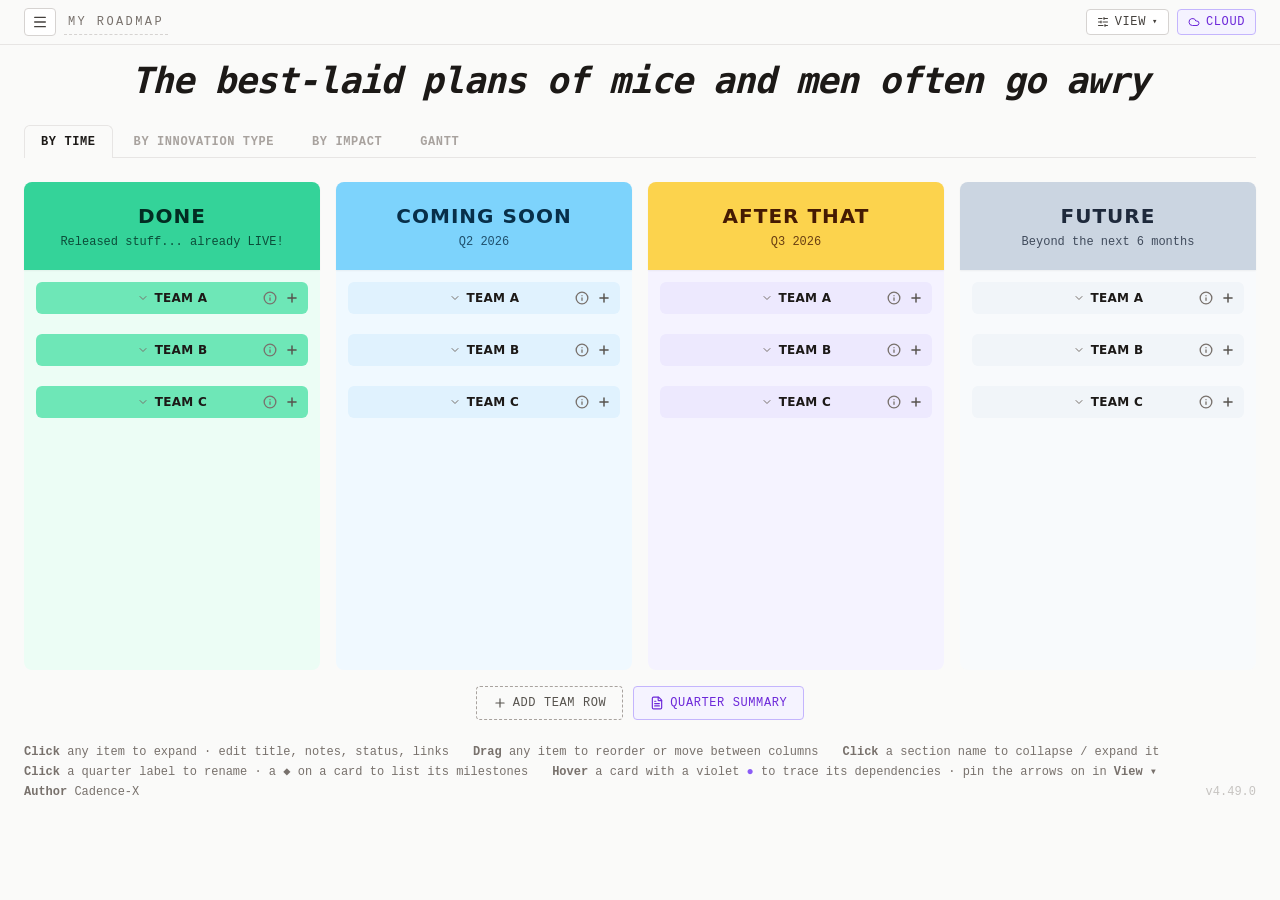
==== commit 9d399a05: "Updates" ====
--- a/index.html
+++ b/index.html
@@ -42,7 +42,7 @@
       "keywords": ["roadmap", "product management", "product roadmap", "PM tool", "prioritization"]
     }
     </script>
-    <script type="module" crossorigin src="/assets/index-2Ba4Yrpg.js"></script>
+    <script type="module" crossorigin src="/assets/index-CvK1bLlS.js"></script>
     <link rel="stylesheet" crossorigin href="/assets/index-Cyf4QT0g.css">
   </head>
   <body>
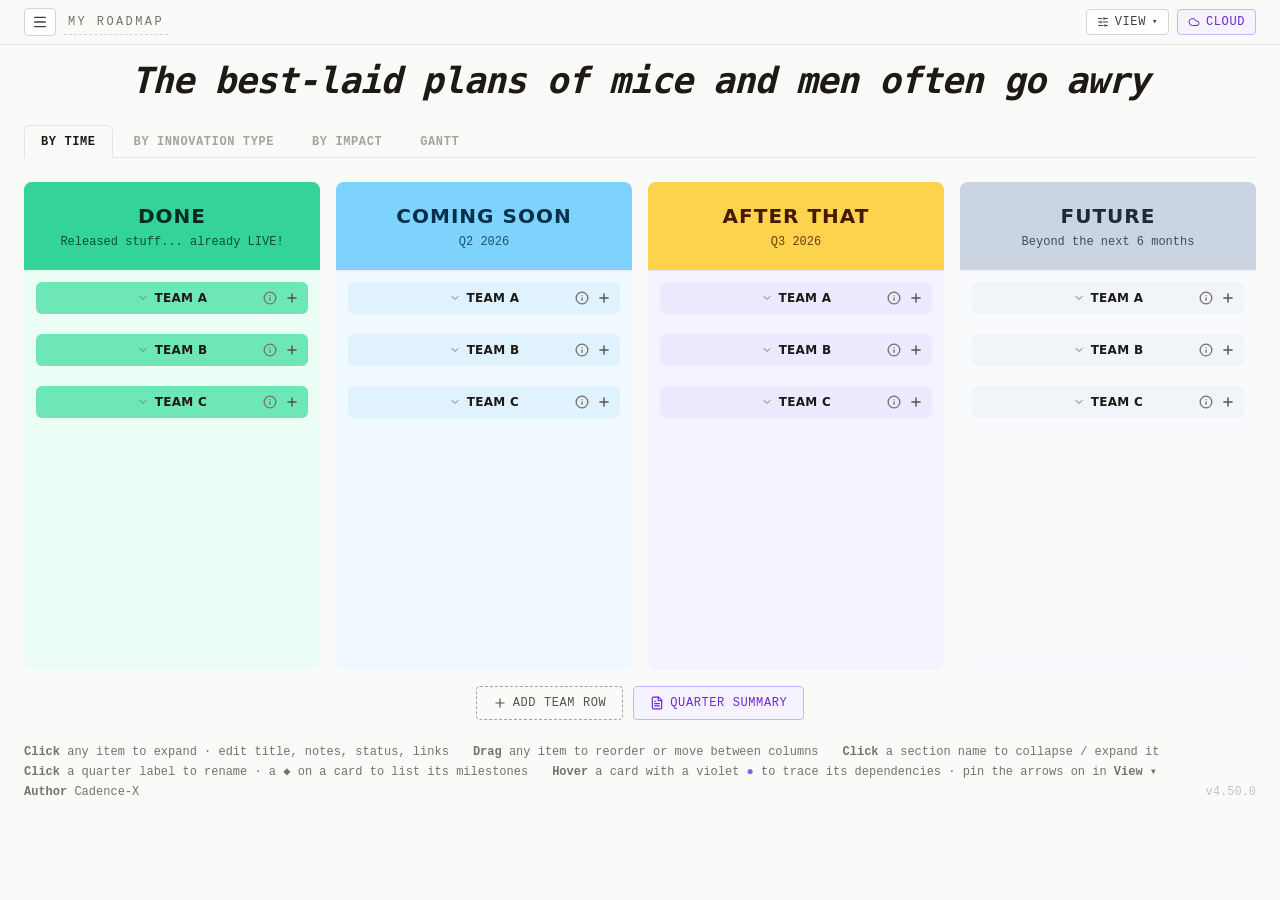
==== commit 03bb2d7c: "Updates" ====
--- a/index.html
+++ b/index.html
@@ -42,8 +42,8 @@
       "keywords": ["roadmap", "product management", "product roadmap", "PM tool", "prioritization"]
     }
     </script>
-    <script type="module" crossorigin src="/assets/index-CvK1bLlS.js"></script>
-    <link rel="stylesheet" crossorigin href="/assets/index-Cyf4QT0g.css">
+    <script type="module" crossorigin src="/assets/index-BgQarHuX.js"></script>
+    <link rel="stylesheet" crossorigin href="/assets/index-C1g9VIuP.css">
   </head>
   <body>
     <div id="root"></div>
--- a/assets/index-C1g9VIuP.css
+++ b/assets/index-C1g9VIuP.css
@@ -0,0 +1 @@
+*,:before,:after,::backdrop{--tw-border-spacing-x:0;--tw-border-spacing-y:0;--tw-translate-x:0;--tw-translate-y:0;--tw-rotate:0;--tw-skew-x:0;--tw-skew-y:0;--tw-scale-x:1;--tw-scale-y:1;--tw-pan-x: ;--tw-pan-y: ;--tw-pinch-zoom: ;--tw-scroll-snap-strictness:proximity;--tw-gradient-from-position: ;--tw-gradient-via-position: ;--tw-gradient-to-position: ;--tw-ordinal: ;--tw-slashed-zero: ;--tw-numeric-figure: ;--tw-numeric-spacing: ;--tw-numeric-fraction: ;--tw-ring-inset: ;--tw-ring-offset-width:0px;--tw-ring-offset-color:#fff;--tw-ring-color:#3b82f680;--tw-ring-offset-shadow:0 0 #0000;--tw-ring-shadow:0 0 #0000;--tw-shadow:0 0 #0000;--tw-shadow-colored:0 0 #0000;--tw-blur: ;--tw-brightness: ;--tw-contrast: ;--tw-grayscale: ;--tw-hue-rotate: ;--tw-invert: ;--tw-saturate: ;--tw-sepia: ;--tw-drop-shadow: ;--tw-backdrop-blur: ;--tw-backdrop-brightness: ;--tw-backdrop-contrast: ;--tw-backdrop-grayscale: ;--tw-backdrop-hue-rotate: ;--tw-backdrop-invert: ;--tw-backdrop-opacity: ;--tw-backdrop-saturate: ;--tw-backdrop-sepia: ;--tw-contain-size: ;--tw-contain-layout: ;--tw-contain-paint: ;--tw-contain-style: }*,:before,:after{box-sizing:border-box;border:0 solid #e5e7eb}:before,:after{--tw-content:""}html,:host{-webkit-text-size-adjust:100%;tab-size:4;font-feature-settings:normal;font-variation-settings:normal;-webkit-tap-highlight-color:transparent;font-family:ui-sans-serif,system-ui,sans-serif,Apple Color Emoji,Segoe UI Emoji,Segoe UI Symbol,Noto Color Emoji;line-height:1.5}body{line-height:inherit;margin:0}hr{height:0;color:inherit;border-top-width:1px}abbr:where([title]){-webkit-text-decoration:underline dotted;text-decoration:underline dotted}h1,h2,h3,h4,h5,h6{font-size:inherit;font-weight:inherit}a{color:inherit;-webkit-text-decoration:inherit;text-decoration:inherit}b,strong{font-weight:bolder}code,kbd,samp,pre{font-feature-settings:normal;font-variation-settings:normal;font-family:ui-monospace,SFMono-Regular,Menlo,Monaco,Consolas,Liberation Mono,Courier New,monospace;font-size:1em}small{font-size:80%}sub,sup{vertical-align:baseline;font-size:75%;line-height:0;position:relative}sub{bottom:-.25em}sup{top:-.5em}table{text-indent:0;border-color:inherit;border-collapse:collapse}button,input,optgroup,select,textarea{font-feature-settings:inherit;font-variation-settings:inherit;font-family:inherit;font-size:100%;font-weight:inherit;line-height:inherit;letter-spacing:inherit;color:inherit;margin:0;padding:0}button,select{text-transform:none}button,input:where([type=button]),input:where([type=reset]),input:where([type=submit]){-webkit-appearance:button;background-color:#0000;background-image:none}:-moz-focusring{outline:auto}:-moz-ui-invalid{box-shadow:none}progress{vertical-align:baseline}::-webkit-inner-spin-button{height:auto}::-webkit-outer-spin-button{height:auto}[type=search]{-webkit-appearance:textfield;outline-offset:-2px}::-webkit-search-decoration{-webkit-appearance:none}::-webkit-file-upload-button{-webkit-appearance:button;font:inherit}summary{display:list-item}blockquote,dl,dd,h1,h2,h3,h4,h5,h6,hr,figure,p,pre{margin:0}fieldset{margin:0;padding:0}legend{padding:0}ol,ul,menu{margin:0;padding:0;list-style:none}dialog{padding:0}textarea{resize:vertical}input::-moz-placeholder{opacity:1;color:#9ca3af}textarea::-moz-placeholder{opacity:1;color:#9ca3af}input::placeholder,textarea::placeholder{opacity:1;color:#9ca3af}button,[role=button]{cursor:pointer}:disabled{cursor:default}img,svg,video,canvas,audio,iframe,embed,object{vertical-align:middle;display:block}img,video{max-width:100%;height:auto}[hidden]:where(:not([hidden=until-found])){display:none}.container{width:100%}@media (width>=640px){.container{max-width:640px}}@media (width>=768px){.container{max-width:768px}}@media (width>=1024px){.container{max-width:1024px}}@media (width>=1280px){.container{max-width:1280px}}@media (width>=1536px){.container{max-width:1536px}}.pointer-events-none{pointer-events:none}.visible{visibility:visible}.invisible{visibility:hidden}.collapse{visibility:collapse}.static{position:static}.fixed{position:fixed}.absolute{position:absolute}.relative{position:relative}.sticky{position:sticky}.inset-0{inset:0}.inset-y-0{top:0;bottom:0}.-top-\[7px\]{top:-7px}.bottom-0{bottom:0}.bottom-4{bottom:1rem}.bottom-full{bottom:100%}.left-0{left:0}.left-1{left:.25rem}.left-1\.5{left:.375rem}.left-2{left:.5rem}.right-0{right:0}.right-1{right:.25rem}.right-1\.5{right:.375rem}.right-3{right:.75rem}.right-4{right:1rem}.top-0{top:0}.top-0\.5{top:.125rem}.top-1{top:.25rem}.top-1\/2{top:50%}.top-3{top:.75rem}.top-\[13px\]{top:13px}.top-\[3px\]{top:3px}.top-\[7px\]{top:7px}.top-full{top:100%}.z-10{z-index:10}.z-20{z-index:20}.z-30{z-index:30}.z-40{z-index:40}.z-50{z-index:50}.z-\[45\]{z-index:45}.z-\[49\]{z-index:49}.z-\[60\]{z-index:60}.z-\[70\]{z-index:70}.z-\[80\]{z-index:80}.m-0{margin:0}.-mx-6{margin-left:-1.5rem;margin-right:-1.5rem}.mx-0\.5{margin-left:.125rem;margin-right:.125rem}.mx-2{margin-left:.5rem;margin-right:.5rem}.mx-2\.5{margin-left:.625rem;margin-right:.625rem}.mx-auto{margin-left:auto;margin-right:auto}.my-1{margin-top:.25rem;margin-bottom:.25rem}.my-1\.5{margin-top:.375rem;margin-bottom:.375rem}.my-2{margin-top:.5rem;margin-bottom:.5rem}.-mb-px{margin-bottom:-1px}.-mt-6{margin-top:-1.5rem}.mb-0\.5{margin-bottom:.125rem}.mb-1{margin-bottom:.25rem}.mb-1\.5{margin-bottom:.375rem}.mb-2{margin-bottom:.5rem}.mb-2\.5{margin-bottom:.625rem}.mb-3{margin-bottom:.75rem}.mb-4{margin-bottom:1rem}.mb-6{margin-bottom:1.5rem}.ml-2{margin-left:.5rem}.ml-\[18px\]{margin-left:18px}.ml-auto{margin-left:auto}.mr-0\.5{margin-right:.125rem}.mr-1{margin-right:.25rem}.mt-0\.5{margin-top:.125rem}.mt-1{margin-top:.25rem}.mt-1\.5{margin-top:.375rem}.mt-2{margin-top:.5rem}.mt-3{margin-top:.75rem}.mt-4{margin-top:1rem}.mt-6{margin-top:1.5rem}.mt-px{margin-top:1px}.line-clamp-2{-webkit-line-clamp:2;-webkit-box-orient:vertical;display:-webkit-box;overflow:hidden}.block{display:block}.inline-block{display:inline-block}.inline{display:inline}.flex{display:flex}.inline-flex{display:inline-flex}.table{display:table}.grid{display:grid}.contents{display:contents}.hidden{display:none}.h-1\.5{height:.375rem}.h-2{height:.5rem}.h-2\.5{height:.625rem}.h-3{height:.75rem}.h-3\.5{height:.875rem}.h-4{height:1rem}.h-5{height:1.25rem}.h-6{height:1.5rem}.h-7{height:1.75rem}.h-\[17px\]{height:17px}.h-\[26px\]{height:26px}.h-\[3px\]{height:3px}.h-\[7px\]{height:7px}.h-\[9px\]{height:9px}.h-full{height:100%}.h-px{height:1px}.max-h-\[168px\]{max-height:168px}.max-h-\[210px\]{max-height:210px}.max-h-\[60vh\]{max-height:60vh}.max-h-\[70vh\]{max-height:70vh}.max-h-\[85vh\]{max-height:85vh}.max-h-\[88vh\]{max-height:88vh}.min-h-\[100px\]{min-height:100px}.min-h-\[300px\]{min-height:300px}.min-h-\[32px\]{min-height:32px}.min-h-\[340px\]{min-height:340px}.min-h-\[400px\]{min-height:400px}.min-h-screen{min-height:100vh}.w-1\.5{width:.375rem}.w-2{width:.5rem}.w-2\.5{width:.625rem}.w-3{width:.75rem}.w-3\.5{width:.875rem}.w-36{width:9rem}.w-4{width:1rem}.w-5{width:1.25rem}.w-7{width:1.75rem}.w-8{width:2rem}.w-\[132px\]{width:132px}.w-\[160px\]{width:160px}.w-\[17px\]{width:17px}.w-\[270px\]{width:270px}.w-\[7px\]{width:7px}.w-\[84px\]{width:84px}.w-\[9px\]{width:9px}.w-\[min\(90vw\,820px\)\]{width:min(90vw,820px)}.w-full{width:100%}.w-px{width:1px}.min-w-0{min-width:0}.min-w-\[12px\]{min-width:12px}.min-w-\[140px\]{min-width:140px}.min-w-\[16px\]{min-width:16px}.min-w-\[190px\]{min-width:190px}.min-w-\[220px\]{min-width:220px}.min-w-\[230px\]{min-width:230px}.min-w-\[260px\]{min-width:260px}.min-w-\[28px\]{min-width:28px}.max-w-2xl{max-width:42rem}.max-w-\[1400px\]{max-width:1400px}.max-w-\[1800px\]{max-width:1800px}.max-w-\[180px\]{max-width:180px}.max-w-\[220px\]{max-width:220px}.max-w-\[260px\]{max-width:260px}.max-w-lg{max-width:32rem}.max-w-md{max-width:28rem}.max-w-sm{max-width:24rem}.flex-1{flex:1}.flex-shrink-0{flex-shrink:0}.shrink{flex-shrink:1}.shrink-0{flex-shrink:0}.-translate-x-1\/2{--tw-translate-x:-50%;transform:translate(var(--tw-translate-x), var(--tw-translate-y)) rotate(var(--tw-rotate)) skewX(var(--tw-skew-x)) skewY(var(--tw-skew-y)) scaleX(var(--tw-scale-x)) scaleY(var(--tw-scale-y))}.-translate-y-1\/2{--tw-translate-y:-50%;transform:translate(var(--tw-translate-x), var(--tw-translate-y)) rotate(var(--tw-rotate)) skewX(var(--tw-skew-x)) skewY(var(--tw-skew-y)) scaleX(var(--tw-scale-x)) scaleY(var(--tw-scale-y))}.translate-y-0\.5{--tw-translate-y:.125rem;transform:translate(var(--tw-translate-x), var(--tw-translate-y)) rotate(var(--tw-rotate)) skewX(var(--tw-skew-x)) skewY(var(--tw-skew-y)) scaleX(var(--tw-scale-x)) scaleY(var(--tw-scale-y))}.-rotate-90{--tw-rotate:-90deg;transform:translate(var(--tw-translate-x), var(--tw-translate-y)) rotate(var(--tw-rotate)) skewX(var(--tw-skew-x)) skewY(var(--tw-skew-y)) scaleX(var(--tw-scale-x)) scaleY(var(--tw-scale-y))}.rotate-180{--tw-rotate:180deg;transform:translate(var(--tw-translate-x), var(--tw-translate-y)) rotate(var(--tw-rotate)) skewX(var(--tw-skew-x)) skewY(var(--tw-skew-y)) scaleX(var(--tw-scale-x)) scaleY(var(--tw-scale-y))}.rotate-90{--tw-rotate:90deg;transform:translate(var(--tw-translate-x), var(--tw-translate-y)) rotate(var(--tw-rotate)) skewX(var(--tw-skew-x)) skewY(var(--tw-skew-y)) scaleX(var(--tw-scale-x)) scaleY(var(--tw-scale-y))}.transform{transform:translate(var(--tw-translate-x), var(--tw-translate-y)) rotate(var(--tw-rotate)) skewX(var(--tw-skew-x)) skewY(var(--tw-skew-y)) scaleX(var(--tw-scale-x)) scaleY(var(--tw-scale-y))}.cursor-default{cursor:default}.cursor-grab{cursor:grab}.cursor-not-allowed{cursor:not-allowed}.cursor-pointer{cursor:pointer}.cursor-text{cursor:text}.select-none{-webkit-user-select:none;user-select:none}.resize-none{resize:none}.resize-y{resize:vertical}.resize{resize:both}.list-decimal{list-style-type:decimal}.list-disc{list-style-type:disc}.appearance-none{appearance:none}.grid-cols-1{grid-template-columns:repeat(1,minmax(0,1fr))}.grid-cols-3{grid-template-columns:repeat(3,minmax(0,1fr))}.grid-cols-4{grid-template-columns:repeat(4,minmax(0,1fr))}.flex-col{flex-direction:column}.flex-wrap{flex-wrap:wrap}.items-start{align-items:flex-start}.items-end{align-items:flex-end}.items-center{align-items:center}.items-baseline{align-items:baseline}.justify-end{justify-content:flex-end}.justify-center{justify-content:center}.justify-between{justify-content:space-between}.gap-0\.5{gap:.125rem}.gap-1{gap:.25rem}.gap-1\.5{gap:.375rem}.gap-2{gap:.5rem}.gap-2\.5{gap:.625rem}.gap-3{gap:.75rem}.gap-4{gap:1rem}.gap-px{gap:1px}.gap-x-3{-moz-column-gap:.75rem;column-gap:.75rem}.gap-x-4{-moz-column-gap:1rem;column-gap:1rem}.gap-x-5{-moz-column-gap:1.25rem;column-gap:1.25rem}.gap-x-6{-moz-column-gap:1.5rem;column-gap:1.5rem}.gap-y-1{row-gap:.25rem}.gap-y-2{row-gap:.5rem}.space-y-1>:not([hidden])~:not([hidden]){--tw-space-y-reverse:0;margin-top:calc(.25rem * calc(1 - var(--tw-space-y-reverse)));margin-bottom:calc(.25rem * var(--tw-space-y-reverse))}.space-y-1\.5>:not([hidden])~:not([hidden]){--tw-space-y-reverse:0;margin-top:calc(.375rem * calc(1 - var(--tw-space-y-reverse)));margin-bottom:calc(.375rem * var(--tw-space-y-reverse))}.space-y-2>:not([hidden])~:not([hidden]){--tw-space-y-reverse:0;margin-top:calc(.5rem * calc(1 - var(--tw-space-y-reverse)));margin-bottom:calc(.5rem * var(--tw-space-y-reverse))}.space-y-3>:not([hidden])~:not([hidden]){--tw-space-y-reverse:0;margin-top:calc(.75rem * calc(1 - var(--tw-space-y-reverse)));margin-bottom:calc(.75rem * var(--tw-space-y-reverse))}.space-y-4>:not([hidden])~:not([hidden]){--tw-space-y-reverse:0;margin-top:calc(1rem * calc(1 - var(--tw-space-y-reverse)));margin-bottom:calc(1rem * var(--tw-space-y-reverse))}.space-y-5>:not([hidden])~:not([hidden]){--tw-space-y-reverse:0;margin-top:calc(1.25rem * calc(1 - var(--tw-space-y-reverse)));margin-bottom:calc(1.25rem * var(--tw-space-y-reverse))}.divide-y>:not([hidden])~:not([hidden]){--tw-divide-y-reverse:0;border-top-width:calc(1px * calc(1 - var(--tw-divide-y-reverse)));border-bottom-width:calc(1px * var(--tw-divide-y-reverse))}.divide-stone-100>:not([hidden])~:not([hidden]){--tw-divide-opacity:1;border-color:rgb(245 245 244/var(--tw-divide-opacity,1))}.overflow-hidden{overflow:hidden}.overflow-visible{overflow:visible}.overflow-x-auto{overflow-x:auto}.overflow-y-auto{overflow-y:auto}.truncate{text-overflow:ellipsis;white-space:nowrap;overflow:hidden}.whitespace-nowrap{white-space:nowrap}.break-words{overflow-wrap:break-word}.break-all{word-break:break-all}.rounded{border-radius:.25rem}.rounded-\[5px\]{border-radius:5px}.rounded-full{border-radius:9999px}.rounded-lg{border-radius:.5rem}.rounded-md{border-radius:.375rem}.rounded-sm{border-radius:.125rem}.rounded-xl{border-radius:.75rem}.rounded-b-lg{border-bottom-right-radius:.5rem;border-bottom-left-radius:.5rem}.rounded-b-xl{border-bottom-right-radius:.75rem;border-bottom-left-radius:.75rem}.rounded-l-lg{border-top-left-radius:.5rem;border-bottom-left-radius:.5rem}.rounded-r-lg{border-top-right-radius:.5rem;border-bottom-right-radius:.5rem}.rounded-t{border-top-left-radius:.25rem;border-top-right-radius:.25rem}.rounded-t-lg{border-top-left-radius:.5rem;border-top-right-radius:.5rem}.rounded-t-md{border-top-left-radius:.375rem;border-top-right-radius:.375rem}.rounded-t-xl{border-top-left-radius:.75rem;border-top-right-radius:.75rem}.rounded-tl-lg{border-top-left-radius:.5rem}.rounded-tr-lg{border-top-right-radius:.5rem}.border{border-width:1px}.border-0{border-width:0}.border-2{border-width:2px}.border-\[1\.5px\]{border-width:1.5px}.border-y{border-top-width:1px;border-bottom-width:1px}.border-b{border-bottom-width:1px}.border-b-0{border-bottom-width:0}.border-b-2{border-bottom-width:2px}.border-l{border-left-width:1px}.border-l-0{border-left-width:0}.border-l-2{border-left-width:2px}.border-l-4{border-left-width:4px}.border-l-\[1\.5px\]{border-left-width:1.5px}.border-r{border-right-width:1px}.border-t{border-top-width:1px}.border-t-0{border-top-width:0}.border-dashed{border-style:dashed}.border-amber-200{--tw-border-opacity:1;border-color:rgb(253 230 138/var(--tw-border-opacity,1))}.border-amber-300{--tw-border-opacity:1;border-color:rgb(252 211 77/var(--tw-border-opacity,1))}.border-amber-400{--tw-border-opacity:1;border-color:rgb(251 191 36/var(--tw-border-opacity,1))}.border-emerald-100{--tw-border-opacity:1;border-color:rgb(209 250 229/var(--tw-border-opacity,1))}.border-emerald-200{--tw-border-opacity:1;border-color:rgb(167 243 208/var(--tw-border-opacity,1))}.border-emerald-300{--tw-border-opacity:1;border-color:rgb(110 231 183/var(--tw-border-opacity,1))}.border-emerald-400{--tw-border-opacity:1;border-color:rgb(52 211 153/var(--tw-border-opacity,1))}.border-emerald-500{--tw-border-opacity:1;border-color:rgb(16 185 129/var(--tw-border-opacity,1))}.border-gray-400{--tw-border-opacity:1;border-color:rgb(156 163 175/var(--tw-border-opacity,1))}.border-green-200{--tw-border-opacity:1;border-color:rgb(187 247 208/var(--tw-border-opacity,1))}.border-green-600{--tw-border-opacity:1;border-color:rgb(22 163 74/var(--tw-border-opacity,1))}.border-indigo-200{--tw-border-opacity:1;border-color:rgb(199 210 254/var(--tw-border-opacity,1))}.border-orange-200{--tw-border-opacity:1;border-color:rgb(254 215 170/var(--tw-border-opacity,1))}.border-red-200{--tw-border-opacity:1;border-color:rgb(254 202 202/var(--tw-border-opacity,1))}.border-red-300{--tw-border-opacity:1;border-color:rgb(252 165 165/var(--tw-border-opacity,1))}.border-rose-400{--tw-border-opacity:1;border-color:rgb(251 113 133/var(--tw-border-opacity,1))}.border-sky-200{--tw-border-opacity:1;border-color:rgb(186 230 253/var(--tw-border-opacity,1))}.border-sky-300{--tw-border-opacity:1;border-color:rgb(125 211 252/var(--tw-border-opacity,1))}.border-sky-400{--tw-border-opacity:1;border-color:rgb(56 189 248/var(--tw-border-opacity,1))}.border-sky-500{--tw-border-opacity:1;border-color:rgb(14 165 233/var(--tw-border-opacity,1))}.border-slate-200{--tw-border-opacity:1;border-color:rgb(226 232 240/var(--tw-border-opacity,1))}.border-slate-300{--tw-border-opacity:1;border-color:rgb(203 213 225/var(--tw-border-opacity,1))}.border-stone-100{--tw-border-opacity:1;border-color:rgb(245 245 244/var(--tw-border-opacity,1))}.border-stone-200{--tw-border-opacity:1;border-color:rgb(231 229 228/var(--tw-border-opacity,1))}.border-stone-300{--tw-border-opacity:1;border-color:rgb(214 211 209/var(--tw-border-opacity,1))}.border-stone-400{--tw-border-opacity:1;border-color:rgb(168 162 158/var(--tw-border-opacity,1))}.border-stone-400\/50{border-color:#a8a29e80}.border-stone-500{--tw-border-opacity:1;border-color:rgb(120 113 108/var(--tw-border-opacity,1))}.border-stone-600{--tw-border-opacity:1;border-color:rgb(87 83 78/var(--tw-border-opacity,1))}.border-stone-700{--tw-border-opacity:1;border-color:rgb(68 64 60/var(--tw-border-opacity,1))}.border-stone-800{--tw-border-opacity:1;border-color:rgb(41 37 36/var(--tw-border-opacity,1))}.border-stone-900{--tw-border-opacity:1;border-color:rgb(28 25 23/var(--tw-border-opacity,1))}.border-stone-900\/30{border-color:#1c19174d}.border-teal-200{--tw-border-opacity:1;border-color:rgb(153 246 228/var(--tw-border-opacity,1))}.border-teal-500{--tw-border-opacity:1;border-color:rgb(20 184 166/var(--tw-border-opacity,1))}.border-transparent{border-color:#0000}.border-violet-100{--tw-border-opacity:1;border-color:rgb(237 233 254/var(--tw-border-opacity,1))}.border-violet-200{--tw-border-opacity:1;border-color:rgb(221 214 254/var(--tw-border-opacity,1))}.border-violet-300{--tw-border-opacity:1;border-color:rgb(196 181 253/var(--tw-border-opacity,1))}.border-violet-400{--tw-border-opacity:1;border-color:rgb(167 139 250/var(--tw-border-opacity,1))}.border-white\/30{border-color:#ffffff4d}.bg-amber-100{--tw-bg-opacity:1;background-color:rgb(254 243 199/var(--tw-bg-opacity,1))}.bg-amber-200{--tw-bg-opacity:1;background-color:rgb(253 230 138/var(--tw-bg-opacity,1))}.bg-amber-300{--tw-bg-opacity:1;background-color:rgb(252 211 77/var(--tw-bg-opacity,1))}.bg-amber-400{--tw-bg-opacity:1;background-color:rgb(251 191 36/var(--tw-bg-opacity,1))}.bg-amber-50{--tw-bg-opacity:1;background-color:rgb(255 251 235/var(--tw-bg-opacity,1))}.bg-amber-500{--tw-bg-opacity:1;background-color:rgb(245 158 11/var(--tw-bg-opacity,1))}.bg-blue-600{--tw-bg-opacity:1;background-color:rgb(37 99 235/var(--tw-bg-opacity,1))}.bg-current{background-color:currentColor}.bg-emerald-100{--tw-bg-opacity:1;background-color:rgb(209 250 229/var(--tw-bg-opacity,1))}.bg-emerald-200{--tw-bg-opacity:1;background-color:rgb(167 243 208/var(--tw-bg-opacity,1))}.bg-emerald-300{--tw-bg-opacity:1;background-color:rgb(110 231 183/var(--tw-bg-opacity,1))}.bg-emerald-400{--tw-bg-opacity:1;background-color:rgb(52 211 153/var(--tw-bg-opacity,1))}.bg-emerald-50{--tw-bg-opacity:1;background-color:rgb(236 253 245/var(--tw-bg-opacity,1))}.bg-emerald-500{--tw-bg-opacity:1;background-color:rgb(16 185 129/var(--tw-bg-opacity,1))}.bg-emerald-600{--tw-bg-opacity:1;background-color:rgb(5 150 105/var(--tw-bg-opacity,1))}.bg-gray-300{--tw-bg-opacity:1;background-color:rgb(209 213 219/var(--tw-bg-opacity,1))}.bg-green-50{--tw-bg-opacity:1;background-color:rgb(240 253 244/var(--tw-bg-opacity,1))}.bg-indigo-50{--tw-bg-opacity:1;background-color:rgb(238 242 255/var(--tw-bg-opacity,1))}.bg-indigo-700{--tw-bg-opacity:1;background-color:rgb(67 56 202/var(--tw-bg-opacity,1))}.bg-orange-50{--tw-bg-opacity:1;background-color:rgb(255 247 237/var(--tw-bg-opacity,1))}.bg-orange-600{--tw-bg-opacity:1;background-color:rgb(234 88 12/var(--tw-bg-opacity,1))}.bg-pink-300{--tw-bg-opacity:1;background-color:rgb(249 168 212/var(--tw-bg-opacity,1))}.bg-pink-50{--tw-bg-opacity:1;background-color:rgb(253 242 248/var(--tw-bg-opacity,1))}.bg-red-50{--tw-bg-opacity:1;background-color:rgb(254 242 242/var(--tw-bg-opacity,1))}.bg-red-500{--tw-bg-opacity:1;background-color:rgb(239 68 68/var(--tw-bg-opacity,1))}.bg-red-600{--tw-bg-opacity:1;background-color:rgb(220 38 38/var(--tw-bg-opacity,1))}.bg-rose-100{--tw-bg-opacity:1;background-color:rgb(255 228 230/var(--tw-bg-opacity,1))}.bg-rose-200{--tw-bg-opacity:1;background-color:rgb(254 205 211/var(--tw-bg-opacity,1))}.bg-rose-300{--tw-bg-opacity:1;background-color:rgb(253 164 175/var(--tw-bg-opacity,1))}.bg-rose-500{--tw-bg-opacity:1;background-color:rgb(244 63 94/var(--tw-bg-opacity,1))}.bg-rose-600{--tw-bg-opacity:1;background-color:rgb(225 29 72/var(--tw-bg-opacity,1))}.bg-sky-100{--tw-bg-opacity:1;background-color:rgb(224 242 254/var(--tw-bg-opacity,1))}.bg-sky-300{--tw-bg-opacity:1;background-color:rgb(125 211 252/var(--tw-bg-opacity,1))}.bg-sky-50{--tw-bg-opacity:1;background-color:rgb(240 249 255/var(--tw-bg-opacity,1))}.bg-sky-500{--tw-bg-opacity:1;background-color:rgb(14 165 233/var(--tw-bg-opacity,1))}.bg-slate-100{--tw-bg-opacity:1;background-color:rgb(241 245 249/var(--tw-bg-opacity,1))}.bg-slate-300{--tw-bg-opacity:1;background-color:rgb(203 213 225/var(--tw-bg-opacity,1))}.bg-slate-50{--tw-bg-opacity:1;background-color:rgb(248 250 252/var(--tw-bg-opacity,1))}.bg-slate-700{--tw-bg-opacity:1;background-color:rgb(51 65 85/var(--tw-bg-opacity,1))}.bg-slate-800{--tw-bg-opacity:1;background-color:rgb(30 41 59/var(--tw-bg-opacity,1))}.bg-stone-100{--tw-bg-opacity:1;background-color:rgb(245 245 244/var(--tw-bg-opacity,1))}.bg-stone-100\/70{background-color:#f5f5f4b3}.bg-stone-200{--tw-bg-opacity:1;background-color:rgb(231 229 228/var(--tw-bg-opacity,1))}.bg-stone-300{--tw-bg-opacity:1;background-color:rgb(214 211 209/var(--tw-bg-opacity,1))}.bg-stone-400{--tw-bg-opacity:1;background-color:rgb(168 162 158/var(--tw-bg-opacity,1))}.bg-stone-50{--tw-bg-opacity:1;background-color:rgb(250 250 249/var(--tw-bg-opacity,1))}.bg-stone-50\/95{background-color:#fafaf9f2}.bg-stone-600{--tw-bg-opacity:1;background-color:rgb(87 83 78/var(--tw-bg-opacity,1))}.bg-stone-700{--tw-bg-opacity:1;background-color:rgb(68 64 60/var(--tw-bg-opacity,1))}.bg-stone-800{--tw-bg-opacity:1;background-color:rgb(41 37 36/var(--tw-bg-opacity,1))}.bg-stone-900{--tw-bg-opacity:1;background-color:rgb(28 25 23/var(--tw-bg-opacity,1))}.bg-stone-900\/50{background-color:#1c191780}.bg-stone-900\/60{background-color:#1c191799}.bg-teal-50{--tw-bg-opacity:1;background-color:rgb(240 253 250/var(--tw-bg-opacity,1))}.bg-transparent{background-color:#0000}.bg-violet-100{--tw-bg-opacity:1;background-color:rgb(237 233 254/var(--tw-bg-opacity,1))}.bg-violet-300{--tw-bg-opacity:1;background-color:rgb(196 181 253/var(--tw-bg-opacity,1))}.bg-violet-50{--tw-bg-opacity:1;background-color:rgb(245 243 255/var(--tw-bg-opacity,1))}.bg-violet-50\/40{background-color:#f5f3ff66}.bg-violet-500{--tw-bg-opacity:1;background-color:rgb(139 92 246/var(--tw-bg-opacity,1))}.bg-violet-600{--tw-bg-opacity:1;background-color:rgb(124 58 237/var(--tw-bg-opacity,1))}.bg-white{--tw-bg-opacity:1;background-color:rgb(255 255 255/var(--tw-bg-opacity,1))}.bg-white\/15{background-color:#ffffff26}.bg-white\/20{background-color:#fff3}.bg-white\/60{background-color:#fff9}.bg-white\/70{background-color:#ffffffb3}.bg-white\/80{background-color:#fffc}.bg-yellow-300{--tw-bg-opacity:1;background-color:rgb(253 224 71/var(--tw-bg-opacity,1))}.bg-yellow-400{--tw-bg-opacity:1;background-color:rgb(250 204 21/var(--tw-bg-opacity,1))}.bg-yellow-50{--tw-bg-opacity:1;background-color:rgb(254 252 232/var(--tw-bg-opacity,1))}.fill-amber-400{fill:#fbbf24}.fill-current{fill:currentColor}.fill-emerald-500{fill:#10b981}.fill-gray-400{fill:#9ca3af}.fill-rose-500{fill:#f43f5e}.p-0\.5{padding:.125rem}.p-1{padding:.25rem}.p-1\.5{padding:.375rem}.p-2{padding:.5rem}.p-3{padding:.75rem}.p-4{padding:1rem}.p-5{padding:1.25rem}.p-6{padding:1.5rem}.px-0\.5{padding-left:.125rem;padding-right:.125rem}.px-1{padding-left:.25rem;padding-right:.25rem}.px-1\.5{padding-left:.375rem;padding-right:.375rem}.px-14{padding-left:3.5rem;padding-right:3.5rem}.px-2{padding-left:.5rem;padding-right:.5rem}.px-2\.5{padding-left:.625rem;padding-right:.625rem}.px-3{padding-left:.75rem;padding-right:.75rem}.px-4{padding-left:1rem;padding-right:1rem}.px-5{padding-left:1.25rem;padding-right:1.25rem}.px-6{padding-left:1.5rem;padding-right:1.5rem}.px-8{padding-left:2rem;padding-right:2rem}.py-0\.5{padding-top:.125rem;padding-bottom:.125rem}.py-1{padding-top:.25rem;padding-bottom:.25rem}.py-1\.5{padding-top:.375rem;padding-bottom:.375rem}.py-10{padding-top:2.5rem;padding-bottom:2.5rem}.py-2{padding-top:.5rem;padding-bottom:.5rem}.py-2\.5{padding-top:.625rem;padding-bottom:.625rem}.py-3{padding-top:.75rem;padding-bottom:.75rem}.py-4{padding-top:1rem;padding-bottom:1rem}.py-5{padding-top:1.25rem;padding-bottom:1.25rem}.py-px{padding-top:1px;padding-bottom:1px}.pb-0\.5{padding-bottom:.125rem}.pb-1{padding-bottom:.25rem}.pb-1\.5{padding-bottom:.375rem}.pb-2{padding-bottom:.5rem}.pb-3{padding-bottom:.75rem}.pb-4{padding-bottom:1rem}.pl-2\.5{padding-left:.625rem}.pl-3{padding-left:.75rem}.pl-5{padding-left:1.25rem}.pl-7{padding-left:1.75rem}.pl-\[38px\]{padding-left:38px}.pr-2{padding-right:.5rem}.pr-3{padding-right:.75rem}.pr-4{padding-right:1rem}.pr-8{padding-right:2rem}.pt-0\.5{padding-top:.125rem}.pt-1{padding-top:.25rem}.pt-1\.5{padding-top:.375rem}.pt-2{padding-top:.5rem}.pt-3{padding-top:.75rem}.pt-4{padding-top:1rem}.pt-6{padding-top:1.5rem}.text-left{text-align:left}.text-center{text-align:center}.text-right{text-align:right}.font-mono{font-family:ui-monospace,SFMono-Regular,Menlo,Monaco,Consolas,Liberation Mono,Courier New,monospace}.font-sans{font-family:ui-sans-serif,system-ui,sans-serif,Apple Color Emoji,Segoe UI Emoji,Segoe UI Symbol,Noto Color Emoji}.text-2xl{font-size:1.5rem;line-height:2rem}.text-\[10px\]{font-size:10px}.text-\[11px\]{font-size:11px}.text-\[12\.5px\]{font-size:12.5px}.text-\[12px\]{font-size:12px}.text-\[13px\]{font-size:13px}.text-\[8\.5px\]{font-size:8.5px}.text-\[8px\]{font-size:8px}.text-\[9px\]{font-size:9px}.text-base{font-size:1rem;line-height:1.5rem}.text-sm{font-size:.875rem;line-height:1.25rem}.text-xl{font-size:1.25rem;line-height:1.75rem}.text-xs{font-size:.75rem;line-height:1rem}.font-black{font-weight:900}.font-bold{font-weight:700}.font-extrabold{font-weight:800}.font-medium{font-weight:500}.font-normal{font-weight:400}.font-semibold{font-weight:600}.uppercase{text-transform:uppercase}.normal-case{text-transform:none}.italic{font-style:italic}.tabular-nums{--tw-numeric-spacing:tabular-nums;font-variant-numeric:var(--tw-ordinal) var(--tw-slashed-zero) var(--tw-numeric-figure) var(--tw-numeric-spacing) var(--tw-numeric-fraction)}.leading-\[14px\]{line-height:14px}.leading-\[15px\]{line-height:15px}.leading-none{line-height:1}.leading-relaxed{line-height:1.625}.leading-snug{line-height:1.375}.leading-tight{line-height:1.25}.tracking-\[0\.14em\]{letter-spacing:.14em}.tracking-\[0\.25em\]{letter-spacing:.25em}.tracking-\[0\.2em\]{letter-spacing:.2em}.tracking-normal{letter-spacing:0}.tracking-tight{letter-spacing:-.025em}.tracking-wide{letter-spacing:.025em}.tracking-wider{letter-spacing:.05em}.tracking-widest{letter-spacing:.1em}.text-amber-400{--tw-text-opacity:1;color:rgb(251 191 36/var(--tw-text-opacity,1))}.text-amber-600{--tw-text-opacity:1;color:rgb(217 119 6/var(--tw-text-opacity,1))}.text-amber-700{--tw-text-opacity:1;color:rgb(180 83 9/var(--tw-text-opacity,1))}.text-amber-800{--tw-text-opacity:1;color:rgb(146 64 14/var(--tw-text-opacity,1))}.text-amber-800\/90{color:#92400ee6}.text-amber-900{--tw-text-opacity:1;color:rgb(120 53 15/var(--tw-text-opacity,1))}.text-amber-950{--tw-text-opacity:1;color:rgb(69 26 3/var(--tw-text-opacity,1))}.text-black{--tw-text-opacity:1;color:rgb(0 0 0/var(--tw-text-opacity,1))}.text-emerald-500{--tw-text-opacity:1;color:rgb(16 185 129/var(--tw-text-opacity,1))}.text-emerald-600{--tw-text-opacity:1;color:rgb(5 150 105/var(--tw-text-opacity,1))}.text-emerald-700{--tw-text-opacity:1;color:rgb(4 120 87/var(--tw-text-opacity,1))}.text-emerald-700\/70{color:#047857b3}.text-emerald-800{--tw-text-opacity:1;color:rgb(6 95 70/var(--tw-text-opacity,1))}.text-emerald-900{--tw-text-opacity:1;color:rgb(6 78 59/var(--tw-text-opacity,1))}.text-emerald-950{--tw-text-opacity:1;color:rgb(2 44 34/var(--tw-text-opacity,1))}.text-gray-400{--tw-text-opacity:1;color:rgb(156 163 175/var(--tw-text-opacity,1))}.text-gray-600{--tw-text-opacity:1;color:rgb(75 85 99/var(--tw-text-opacity,1))}.text-green-800{--tw-text-opacity:1;color:rgb(22 101 52/var(--tw-text-opacity,1))}.text-indigo-600{--tw-text-opacity:1;color:rgb(79 70 229/var(--tw-text-opacity,1))}.text-indigo-700{--tw-text-opacity:1;color:rgb(67 56 202/var(--tw-text-opacity,1))}.text-orange-600{--tw-text-opacity:1;color:rgb(234 88 12/var(--tw-text-opacity,1))}.text-orange-700{--tw-text-opacity:1;color:rgb(194 65 12/var(--tw-text-opacity,1))}.text-pink-950{--tw-text-opacity:1;color:rgb(80 7 36/var(--tw-text-opacity,1))}.text-red-500{--tw-text-opacity:1;color:rgb(239 68 68/var(--tw-text-opacity,1))}.text-red-600{--tw-text-opacity:1;color:rgb(220 38 38/var(--tw-text-opacity,1))}.text-red-700{--tw-text-opacity:1;color:rgb(185 28 28/var(--tw-text-opacity,1))}.text-red-800{--tw-text-opacity:1;color:rgb(153 27 27/var(--tw-text-opacity,1))}.text-rose-500{--tw-text-opacity:1;color:rgb(244 63 94/var(--tw-text-opacity,1))}.text-rose-600{--tw-text-opacity:1;color:rgb(225 29 72/var(--tw-text-opacity,1))}.text-rose-800{--tw-text-opacity:1;color:rgb(159 18 57/var(--tw-text-opacity,1))}.text-rose-950{--tw-text-opacity:1;color:rgb(76 5 25/var(--tw-text-opacity,1))}.text-sky-700{--tw-text-opacity:1;color:rgb(3 105 161/var(--tw-text-opacity,1))}.text-sky-800{--tw-text-opacity:1;color:rgb(7 89 133/var(--tw-text-opacity,1))}.text-sky-900{--tw-text-opacity:1;color:rgb(12 74 110/var(--tw-text-opacity,1))}.text-sky-950{--tw-text-opacity:1;color:rgb(8 47 73/var(--tw-text-opacity,1))}.text-slate-800{--tw-text-opacity:1;color:rgb(30 41 59/var(--tw-text-opacity,1))}.text-slate-900{--tw-text-opacity:1;color:rgb(15 23 42/var(--tw-text-opacity,1))}.text-stone-200{--tw-text-opacity:1;color:rgb(231 229 228/var(--tw-text-opacity,1))}.text-stone-300{--tw-text-opacity:1;color:rgb(214 211 209/var(--tw-text-opacity,1))}.text-stone-400{--tw-text-opacity:1;color:rgb(168 162 158/var(--tw-text-opacity,1))}.text-stone-400\/90{color:#a8a29ee6}.text-stone-500{--tw-text-opacity:1;color:rgb(120 113 108/var(--tw-text-opacity,1))}.text-stone-600{--tw-text-opacity:1;color:rgb(87 83 78/var(--tw-text-opacity,1))}.text-stone-700{--tw-text-opacity:1;color:rgb(68 64 60/var(--tw-text-opacity,1))}.text-stone-800{--tw-text-opacity:1;color:rgb(41 37 36/var(--tw-text-opacity,1))}.text-stone-900{--tw-text-opacity:1;color:rgb(28 25 23/var(--tw-text-opacity,1))}.text-teal-800{--tw-text-opacity:1;color:rgb(17 94 89/var(--tw-text-opacity,1))}.text-violet-500{--tw-text-opacity:1;color:rgb(139 92 246/var(--tw-text-opacity,1))}.text-violet-600{--tw-text-opacity:1;color:rgb(124 58 237/var(--tw-text-opacity,1))}.text-violet-700{--tw-text-opacity:1;color:rgb(109 40 217/var(--tw-text-opacity,1))}.text-violet-800{--tw-text-opacity:1;color:rgb(91 33 182/var(--tw-text-opacity,1))}.text-violet-900{--tw-text-opacity:1;color:rgb(76 29 149/var(--tw-text-opacity,1))}.text-violet-950{--tw-text-opacity:1;color:rgb(46 16 101/var(--tw-text-opacity,1))}.text-white{--tw-text-opacity:1;color:rgb(255 255 255/var(--tw-text-opacity,1))}.text-yellow-950{--tw-text-opacity:1;color:rgb(66 32 6/var(--tw-text-opacity,1))}.underline{text-decoration-line:underline}.line-through{text-decoration-line:line-through}.decoration-dotted{text-decoration-style:dotted}.underline-offset-2{text-underline-offset:2px}.underline-offset-4{text-underline-offset:4px}.placeholder-white\/40::placeholder{color:#fff6}.opacity-0{opacity:0}.opacity-30{opacity:.3}.opacity-40{opacity:.4}.opacity-45{opacity:.45}.opacity-50{opacity:.5}.opacity-60{opacity:.6}.opacity-70{opacity:.7}.opacity-75{opacity:.75}.opacity-80{opacity:.8}.opacity-90{opacity:.9}.shadow-2xl{--tw-shadow:0 25px 50px -12px #00000040;--tw-shadow-colored:0 25px 50px -12px var(--tw-shadow-color);box-shadow:var(--tw-ring-offset-shadow,0 0 #0000), var(--tw-ring-shadow,0 0 #0000), var(--tw-shadow)}.shadow-lg{--tw-shadow:0 10px 15px -3px #0000001a, 0 4px 6px -4px #0000001a;--tw-shadow-colored:0 10px 15px -3px var(--tw-shadow-color), 0 4px 6px -4px var(--tw-shadow-color);box-shadow:var(--tw-ring-offset-shadow,0 0 #0000), var(--tw-ring-shadow,0 0 #0000), var(--tw-shadow)}.shadow-sm{--tw-shadow:0 1px 2px 0 #0000000d;--tw-shadow-colored:0 1px 2px 0 var(--tw-shadow-color);box-shadow:var(--tw-ring-offset-shadow,0 0 #0000), var(--tw-ring-shadow,0 0 #0000), var(--tw-shadow)}.shadow-xl{--tw-shadow:0 20px 25px -5px #0000001a, 0 8px 10px -6px #0000001a;--tw-shadow-colored:0 20px 25px -5px var(--tw-shadow-color), 0 8px 10px -6px var(--tw-shadow-color);box-shadow:var(--tw-ring-offset-shadow,0 0 #0000), var(--tw-ring-shadow,0 0 #0000), var(--tw-shadow)}.outline-none{outline-offset:2px;outline:2px solid #0000}.ring-1{--tw-ring-offset-shadow:var(--tw-ring-inset) 0 0 0 var(--tw-ring-offset-width) var(--tw-ring-offset-color);--tw-ring-shadow:var(--tw-ring-inset) 0 0 0 calc(1px + var(--tw-ring-offset-width)) var(--tw-ring-color);box-shadow:var(--tw-ring-offset-shadow), var(--tw-ring-shadow), var(--tw-shadow,0 0 #0000)}.ring-2{--tw-ring-offset-shadow:var(--tw-ring-inset) 0 0 0 var(--tw-ring-offset-width) var(--tw-ring-offset-color);--tw-ring-shadow:var(--tw-ring-inset) 0 0 0 calc(2px + var(--tw-ring-offset-width)) var(--tw-ring-color);box-shadow:var(--tw-ring-offset-shadow), var(--tw-ring-shadow), var(--tw-shadow,0 0 #0000)}.ring-stone-400{--tw-ring-opacity:1;--tw-ring-color:rgb(168 162 158/var(--tw-ring-opacity,1))}.ring-stone-800{--tw-ring-opacity:1;--tw-ring-color:rgb(41 37 36/var(--tw-ring-opacity,1))}.ring-offset-1{--tw-ring-offset-width:1px}.blur{--tw-blur:blur(8px);filter:var(--tw-blur) var(--tw-brightness) var(--tw-contrast) var(--tw-grayscale) var(--tw-hue-rotate) var(--tw-invert) var(--tw-saturate) var(--tw-sepia) var(--tw-drop-shadow)}.filter{filter:var(--tw-blur) var(--tw-brightness) var(--tw-contrast) var(--tw-grayscale) var(--tw-hue-rotate) var(--tw-invert) var(--tw-saturate) var(--tw-sepia) var(--tw-drop-shadow)}.backdrop-blur{--tw-backdrop-blur:blur(8px);-webkit-backdrop-filter:var(--tw-backdrop-blur) var(--tw-backdrop-brightness) var(--tw-backdrop-contrast) var(--tw-backdrop-grayscale) var(--tw-backdrop-hue-rotate) var(--tw-backdrop-invert) var(--tw-backdrop-opacity) var(--tw-backdrop-saturate) var(--tw-backdrop-sepia);backdrop-filter:var(--tw-backdrop-blur) var(--tw-backdrop-brightness) var(--tw-backdrop-contrast) var(--tw-backdrop-grayscale) var(--tw-backdrop-hue-rotate) var(--tw-backdrop-invert) var(--tw-backdrop-opacity) var(--tw-backdrop-saturate) var(--tw-backdrop-sepia)}.backdrop-blur-sm{--tw-backdrop-blur:blur(4px);-webkit-backdrop-filter:var(--tw-backdrop-blur) var(--tw-backdrop-brightness) var(--tw-backdrop-contrast) var(--tw-backdrop-grayscale) var(--tw-backdrop-hue-rotate) var(--tw-backdrop-invert) var(--tw-backdrop-opacity) var(--tw-backdrop-saturate) var(--tw-backdrop-sepia);backdrop-filter:var(--tw-backdrop-blur) var(--tw-backdrop-brightness) var(--tw-backdrop-contrast) var(--tw-backdrop-grayscale) var(--tw-backdrop-hue-rotate) var(--tw-backdrop-invert) var(--tw-backdrop-opacity) var(--tw-backdrop-saturate) var(--tw-backdrop-sepia)}.backdrop-filter{-webkit-backdrop-filter:var(--tw-backdrop-blur) var(--tw-backdrop-brightness) var(--tw-backdrop-contrast) var(--tw-backdrop-grayscale) var(--tw-backdrop-hue-rotate) var(--tw-backdrop-invert) var(--tw-backdrop-opacity) var(--tw-backdrop-saturate) var(--tw-backdrop-sepia);backdrop-filter:var(--tw-backdrop-blur) var(--tw-backdrop-brightness) var(--tw-backdrop-contrast) var(--tw-backdrop-grayscale) var(--tw-backdrop-hue-rotate) var(--tw-backdrop-invert) var(--tw-backdrop-opacity) var(--tw-backdrop-saturate) var(--tw-backdrop-sepia)}.transition{transition-property:color,background-color,border-color,text-decoration-color,fill,stroke,opacity,box-shadow,transform,filter,-webkit-backdrop-filter,backdrop-filter;transition-duration:.15s;transition-timing-function:cubic-bezier(.4,0,.2,1)}.transition-all{transition-property:all;transition-duration:.15s;transition-timing-function:cubic-bezier(.4,0,.2,1)}.transition-colors{transition-property:color,background-color,border-color,text-decoration-color,fill,stroke;transition-duration:.15s;transition-timing-function:cubic-bezier(.4,0,.2,1)}.transition-opacity{transition-property:opacity;transition-duration:.15s;transition-timing-function:cubic-bezier(.4,0,.2,1)}.transition-transform{transition-property:transform;transition-duration:.15s;transition-timing-function:cubic-bezier(.4,0,.2,1)}.first\:mt-0:first-child{margin-top:0}.last\:mb-0:last-child{margin-bottom:0}.last\:border-0:last-child{border-width:0}.last\:border-b-0:last-child{border-bottom-width:0}.hover\:border-amber-400:hover{--tw-border-opacity:1;border-color:rgb(251 191 36/var(--tw-border-opacity,1))}.hover\:border-emerald-200:hover{--tw-border-opacity:1;border-color:rgb(167 243 208/var(--tw-border-opacity,1))}.hover\:border-emerald-400:hover{--tw-border-opacity:1;border-color:rgb(52 211 153/var(--tw-border-opacity,1))}.hover\:border-red-400:hover{--tw-border-opacity:1;border-color:rgb(248 113 113/var(--tw-border-opacity,1))}.hover\:border-rose-300:hover{--tw-border-opacity:1;border-color:rgb(253 164 175/var(--tw-border-opacity,1))}.hover\:border-sky-400:hover{--tw-border-opacity:1;border-color:rgb(56 189 248/var(--tw-border-opacity,1))}.hover\:border-slate-400:hover{--tw-border-opacity:1;border-color:rgb(148 163 184/var(--tw-border-opacity,1))}.hover\:border-stone-300:hover{--tw-border-opacity:1;border-color:rgb(214 211 209/var(--tw-border-opacity,1))}.hover\:border-stone-400:hover{--tw-border-opacity:1;border-color:rgb(168 162 158/var(--tw-border-opacity,1))}.hover\:border-stone-500:hover{--tw-border-opacity:1;border-color:rgb(120 113 108/var(--tw-border-opacity,1))}.hover\:border-stone-700:hover{--tw-border-opacity:1;border-color:rgb(68 64 60/var(--tw-border-opacity,1))}.hover\:border-stone-900:hover{--tw-border-opacity:1;border-color:rgb(28 25 23/var(--tw-border-opacity,1))}.hover\:border-violet-400:hover{--tw-border-opacity:1;border-color:rgb(167 139 250/var(--tw-border-opacity,1))}.hover\:bg-amber-100:hover{--tw-bg-opacity:1;background-color:rgb(254 243 199/var(--tw-bg-opacity,1))}.hover\:bg-amber-200:hover{--tw-bg-opacity:1;background-color:rgb(253 230 138/var(--tw-bg-opacity,1))}.hover\:bg-amber-50:hover{--tw-bg-opacity:1;background-color:rgb(255 251 235/var(--tw-bg-opacity,1))}.hover\:bg-emerald-100:hover{--tw-bg-opacity:1;background-color:rgb(209 250 229/var(--tw-bg-opacity,1))}.hover\:bg-emerald-200:hover{--tw-bg-opacity:1;background-color:rgb(167 243 208/var(--tw-bg-opacity,1))}.hover\:bg-emerald-300:hover{--tw-bg-opacity:1;background-color:rgb(110 231 183/var(--tw-bg-opacity,1))}.hover\:bg-emerald-700:hover{--tw-bg-opacity:1;background-color:rgb(4 120 87/var(--tw-bg-opacity,1))}.hover\:bg-indigo-50:hover{--tw-bg-opacity:1;background-color:rgb(238 242 255/var(--tw-bg-opacity,1))}.hover\:bg-red-100:hover{--tw-bg-opacity:1;background-color:rgb(254 226 226/var(--tw-bg-opacity,1))}.hover\:bg-red-50:hover{--tw-bg-opacity:1;background-color:rgb(254 242 242/var(--tw-bg-opacity,1))}.hover\:bg-red-700:hover{--tw-bg-opacity:1;background-color:rgb(185 28 28/var(--tw-bg-opacity,1))}.hover\:bg-rose-50:hover{--tw-bg-opacity:1;background-color:rgb(255 241 242/var(--tw-bg-opacity,1))}.hover\:bg-rose-600:hover{--tw-bg-opacity:1;background-color:rgb(225 29 72/var(--tw-bg-opacity,1))}.hover\:bg-rose-700:hover{--tw-bg-opacity:1;background-color:rgb(190 18 60/var(--tw-bg-opacity,1))}.hover\:bg-sky-200:hover{--tw-bg-opacity:1;background-color:rgb(186 230 253/var(--tw-bg-opacity,1))}.hover\:bg-slate-200:hover{--tw-bg-opacity:1;background-color:rgb(226 232 240/var(--tw-bg-opacity,1))}.hover\:bg-stone-100:hover{--tw-bg-opacity:1;background-color:rgb(245 245 244/var(--tw-bg-opacity,1))}.hover\:bg-stone-300:hover{--tw-bg-opacity:1;background-color:rgb(214 211 209/var(--tw-bg-opacity,1))}.hover\:bg-stone-50:hover{--tw-bg-opacity:1;background-color:rgb(250 250 249/var(--tw-bg-opacity,1))}.hover\:bg-stone-700:hover{--tw-bg-opacity:1;background-color:rgb(68 64 60/var(--tw-bg-opacity,1))}.hover\:bg-stone-800:hover{--tw-bg-opacity:1;background-color:rgb(41 37 36/var(--tw-bg-opacity,1))}.hover\:bg-stone-900:hover{--tw-bg-opacity:1;background-color:rgb(28 25 23/var(--tw-bg-opacity,1))}.hover\:bg-violet-100:hover{--tw-bg-opacity:1;background-color:rgb(237 233 254/var(--tw-bg-opacity,1))}.hover\:bg-violet-200:hover{--tw-bg-opacity:1;background-color:rgb(221 214 254/var(--tw-bg-opacity,1))}.hover\:bg-violet-50:hover{--tw-bg-opacity:1;background-color:rgb(245 243 255/var(--tw-bg-opacity,1))}.hover\:bg-violet-700:hover{--tw-bg-opacity:1;background-color:rgb(109 40 217/var(--tw-bg-opacity,1))}.hover\:bg-white:hover{--tw-bg-opacity:1;background-color:rgb(255 255 255/var(--tw-bg-opacity,1))}.hover\:bg-white\/50:hover{background-color:#ffffff80}.hover\:bg-white\/60:hover{background-color:#fff9}.hover\:text-indigo-900:hover{--tw-text-opacity:1;color:rgb(49 46 129/var(--tw-text-opacity,1))}.hover\:text-red-600:hover{--tw-text-opacity:1;color:rgb(220 38 38/var(--tw-text-opacity,1))}.hover\:text-rose-600:hover{--tw-text-opacity:1;color:rgb(225 29 72/var(--tw-text-opacity,1))}.hover\:text-rose-700:hover{--tw-text-opacity:1;color:rgb(190 18 60/var(--tw-text-opacity,1))}.hover\:text-stone-600:hover{--tw-text-opacity:1;color:rgb(87 83 78/var(--tw-text-opacity,1))}.hover\:text-stone-700:hover{--tw-text-opacity:1;color:rgb(68 64 60/var(--tw-text-opacity,1))}.hover\:text-stone-800:hover{--tw-text-opacity:1;color:rgb(41 37 36/var(--tw-text-opacity,1))}.hover\:text-stone-900:hover{--tw-text-opacity:1;color:rgb(28 25 23/var(--tw-text-opacity,1))}.hover\:text-violet-700:hover{--tw-text-opacity:1;color:rgb(109 40 217/var(--tw-text-opacity,1))}.hover\:text-violet-900:hover{--tw-text-opacity:1;color:rgb(76 29 149/var(--tw-text-opacity,1))}.hover\:text-white:hover{--tw-text-opacity:1;color:rgb(255 255 255/var(--tw-text-opacity,1))}.hover\:underline:hover{text-decoration-line:underline}.hover\:opacity-100:hover{opacity:1}.hover\:opacity-75:hover{opacity:.75}.hover\:shadow-sm:hover{--tw-shadow:0 1px 2px 0 #0000000d;--tw-shadow-colored:0 1px 2px 0 var(--tw-shadow-color);box-shadow:var(--tw-ring-offset-shadow,0 0 #0000), var(--tw-ring-shadow,0 0 #0000), var(--tw-shadow)}.hover\:brightness-105:hover{--tw-brightness:brightness(1.05);filter:var(--tw-blur) var(--tw-brightness) var(--tw-contrast) var(--tw-grayscale) var(--tw-hue-rotate) var(--tw-invert) var(--tw-saturate) var(--tw-sepia) var(--tw-drop-shadow)}.hover\:brightness-\[0\.97\]:hover{--tw-brightness:brightness(.97);filter:var(--tw-blur) var(--tw-brightness) var(--tw-contrast) var(--tw-grayscale) var(--tw-hue-rotate) var(--tw-invert) var(--tw-saturate) var(--tw-sepia) var(--tw-drop-shadow)}.focus\:border-emerald-400:focus{--tw-border-opacity:1;border-color:rgb(52 211 153/var(--tw-border-opacity,1))}.focus\:border-red-400:focus{--tw-border-opacity:1;border-color:rgb(248 113 113/var(--tw-border-opacity,1))}.focus\:border-red-500:focus{--tw-border-opacity:1;border-color:rgb(239 68 68/var(--tw-border-opacity,1))}.focus\:border-stone-500:focus{--tw-border-opacity:1;border-color:rgb(120 113 108/var(--tw-border-opacity,1))}.focus\:border-violet-500:focus{--tw-border-opacity:1;border-color:rgb(139 92 246/var(--tw-border-opacity,1))}.focus\:border-white\/70:focus{border-color:#ffffffb3}.focus\:bg-white:focus{--tw-bg-opacity:1;background-color:rgb(255 255 255/var(--tw-bg-opacity,1))}.focus\:outline-none:focus{outline-offset:2px;outline:2px solid #0000}.enabled\:hover\:border-stone-500:hover:enabled{--tw-border-opacity:1;border-color:rgb(120 113 108/var(--tw-border-opacity,1))}.enabled\:hover\:text-stone-600:hover:enabled{--tw-text-opacity:1;color:rgb(87 83 78/var(--tw-text-opacity,1))}.disabled\:cursor-not-allowed:disabled{cursor:not-allowed}.disabled\:cursor-wait:disabled{cursor:wait}.disabled\:border-stone-300:disabled{--tw-border-opacity:1;border-color:rgb(214 211 209/var(--tw-border-opacity,1))}.disabled\:text-stone-300:disabled{--tw-text-opacity:1;color:rgb(214 211 209/var(--tw-text-opacity,1))}.disabled\:opacity-40:disabled{opacity:.4}.disabled\:opacity-50:disabled{opacity:.5}.disabled\:opacity-60:disabled{opacity:.6}.group:focus-within .group-focus-within\:block,.group:hover .group-hover\:block{display:block}.group\/dv:hover .group-hover\/dv\:border-stone-500{--tw-border-opacity:1;border-color:rgb(120 113 108/var(--tw-border-opacity,1))}.group\/ms:hover .group-hover\/ms\:border-stone-900{--tw-border-opacity:1;border-color:rgb(28 25 23/var(--tw-border-opacity,1))}.group\/dv:hover .group-hover\/dv\:bg-white{--tw-bg-opacity:1;background-color:rgb(255 255 255/var(--tw-bg-opacity,1))}.group\/ms:hover .group-hover\/ms\:bg-stone-900{--tw-bg-opacity:1;background-color:rgb(28 25 23/var(--tw-bg-opacity,1))}.group\/lane:hover .group-hover\/lane\:text-stone-900,.group\/team:hover .group-hover\/team\:text-stone-900{--tw-text-opacity:1;color:rgb(28 25 23/var(--tw-text-opacity,1))}.group:hover .group-hover\:text-stone-800{--tw-text-opacity:1;color:rgb(41 37 36/var(--tw-text-opacity,1))}.group\/dv:hover .group-hover\/dv\:underline,.group\/lane:hover .group-hover\/lane\:underline,.group\/team:hover .group-hover\/team\:underline{text-decoration-line:underline}.group:hover .group-hover\:opacity-100{opacity:1}@media (width>=640px){.sm\:block{display:block}.sm\:inline{display:inline}.sm\:hidden{display:none}.sm\:w-\[260px\]{width:260px}.sm\:px-2\.5{padding-left:.625rem;padding-right:.625rem}.sm\:text-4xl{font-size:2.25rem;line-height:2.5rem}}@media (width>=768px){.md\:block{display:block}.md\:hidden{display:none}.md\:grid-cols-2{grid-template-columns:repeat(2,minmax(0,1fr))}.md\:border-b-0{border-bottom-width:0}.md\:border-r{border-right-width:1px}}@media (width>=1024px){.lg\:block{display:block}.lg\:hidden{display:none}.lg\:grid-cols-4{grid-template-columns:repeat(4,minmax(0,1fr))}}
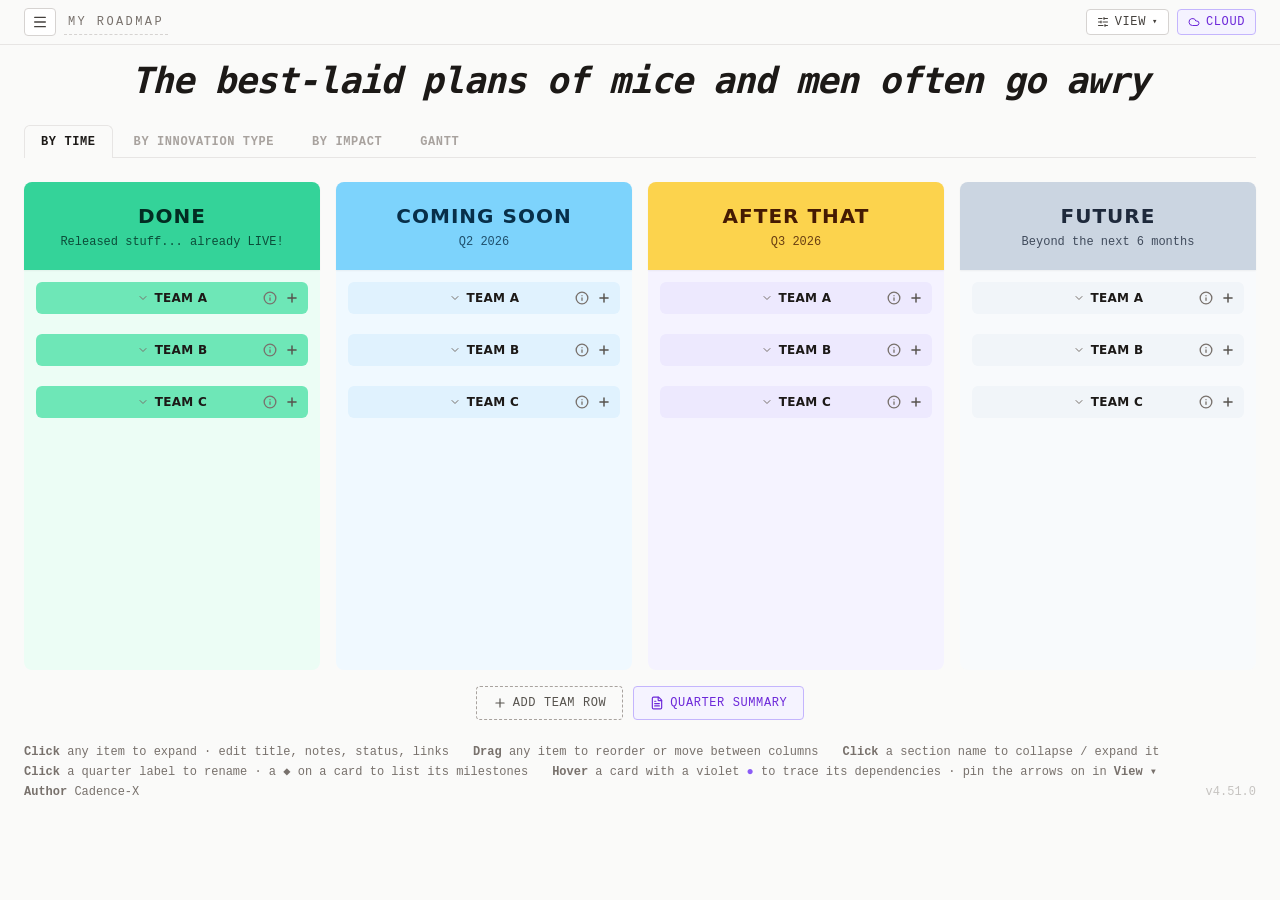
==== commit a4318168: "Updates" ====
--- a/index.html
+++ b/index.html
@@ -42,7 +42,7 @@
       "keywords": ["roadmap", "product management", "product roadmap", "PM tool", "prioritization"]
     }
     </script>
-    <script type="module" crossorigin src="/assets/index-BgQarHuX.js"></script>
+    <script type="module" crossorigin src="/assets/index-DD3VmMvQ.js"></script>
     <link rel="stylesheet" crossorigin href="/assets/index-C1g9VIuP.css">
   </head>
   <body>
